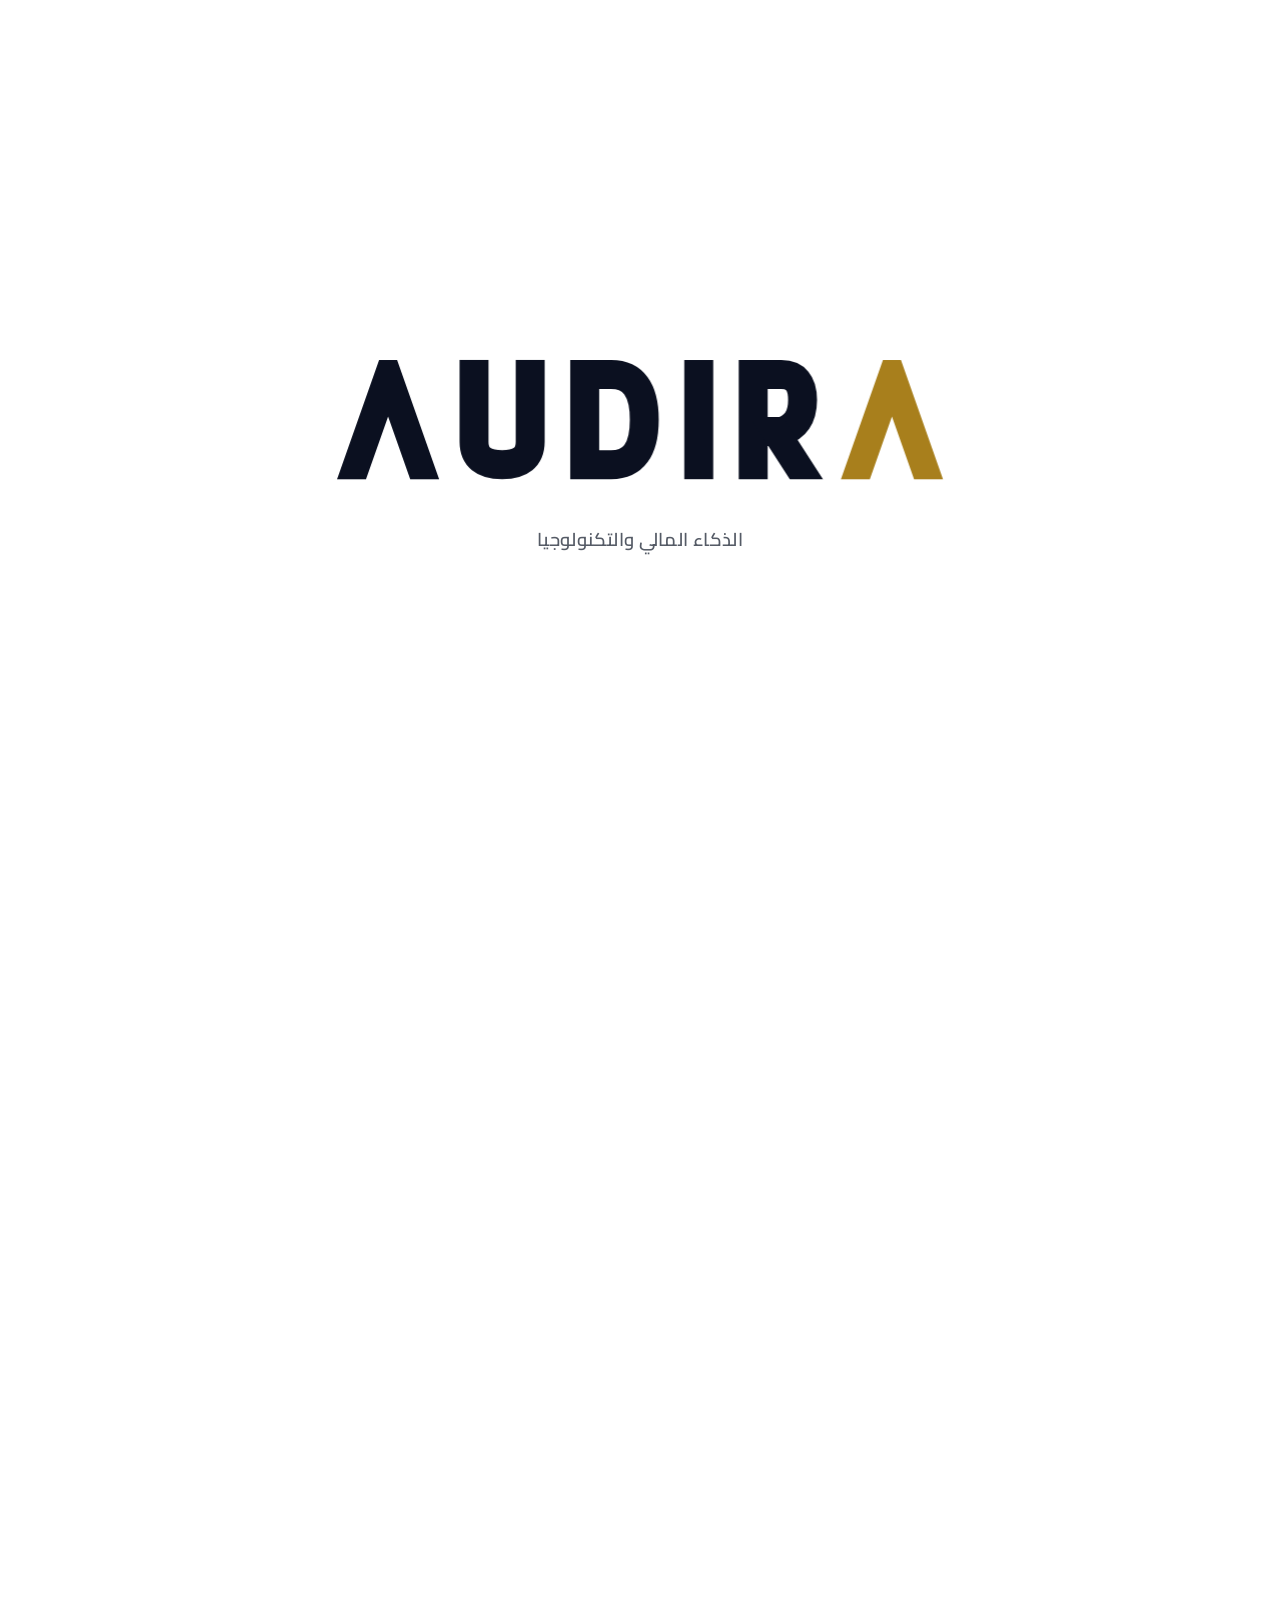
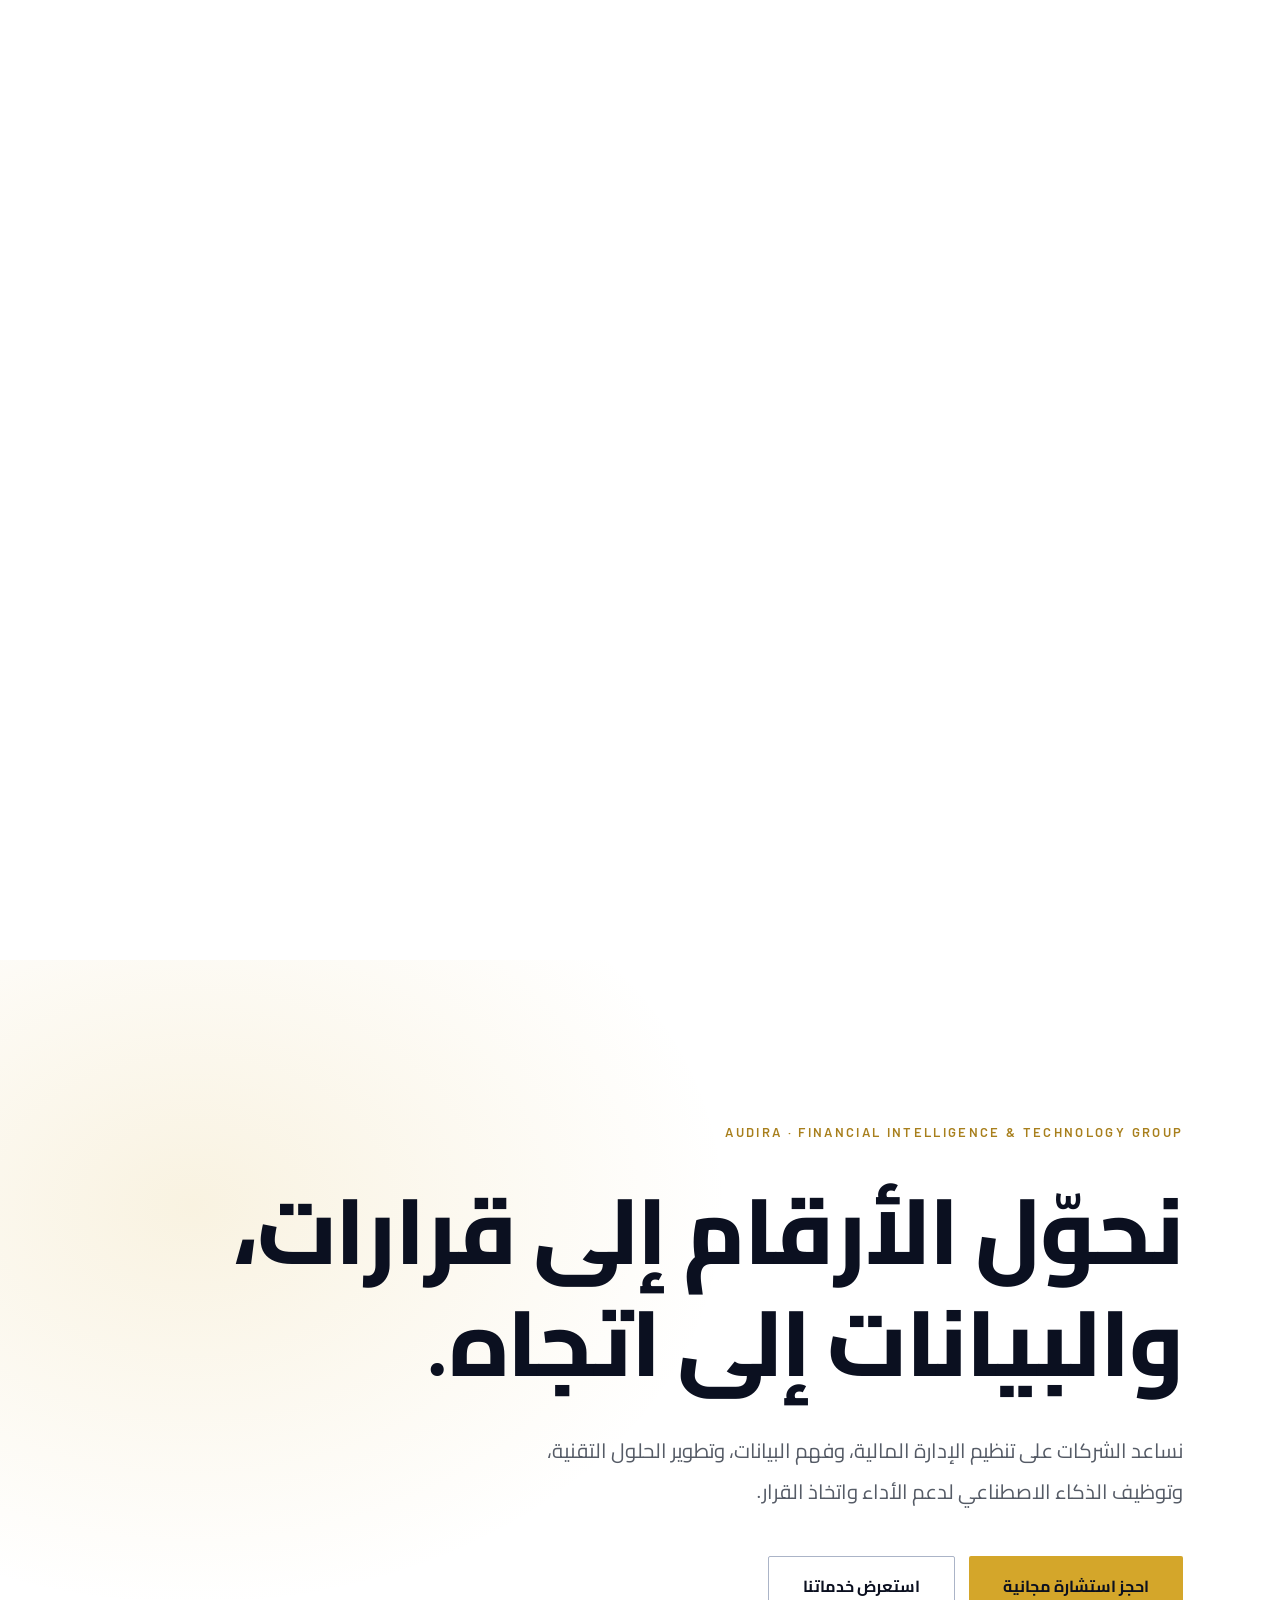
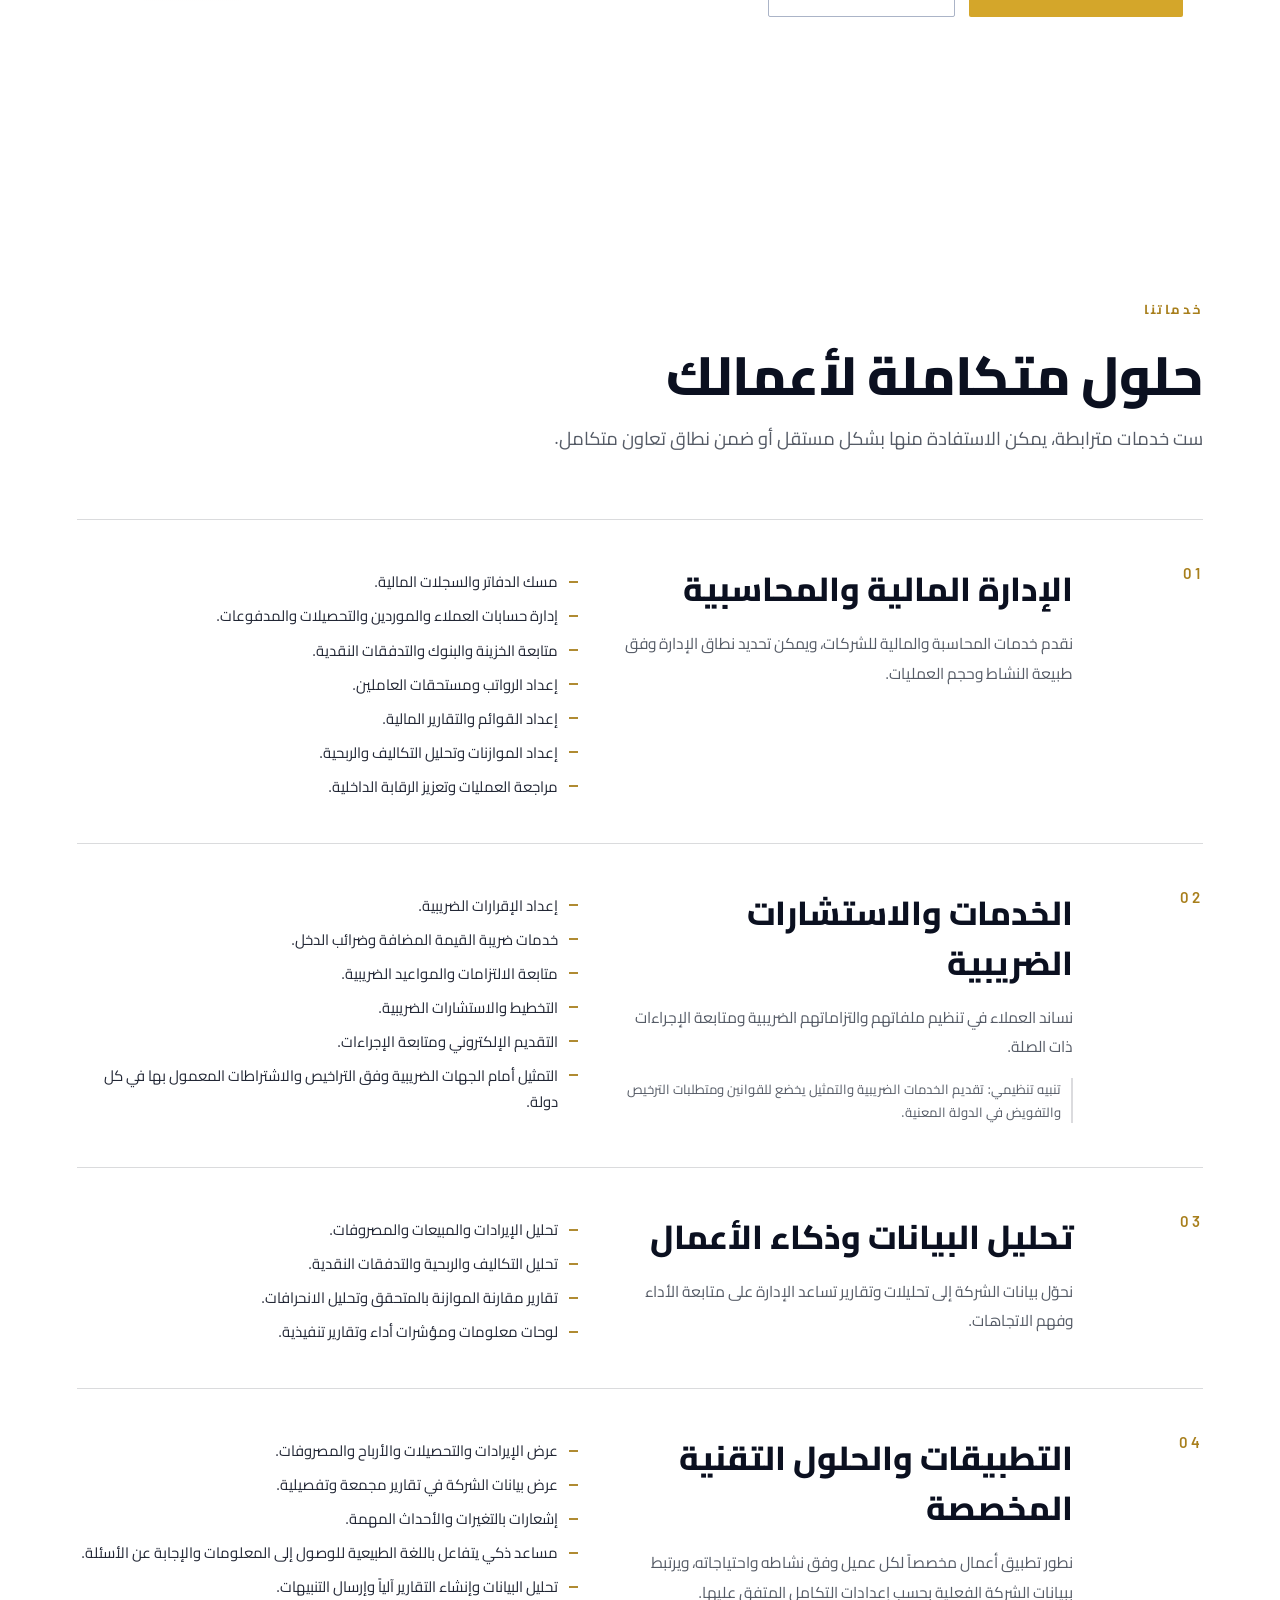
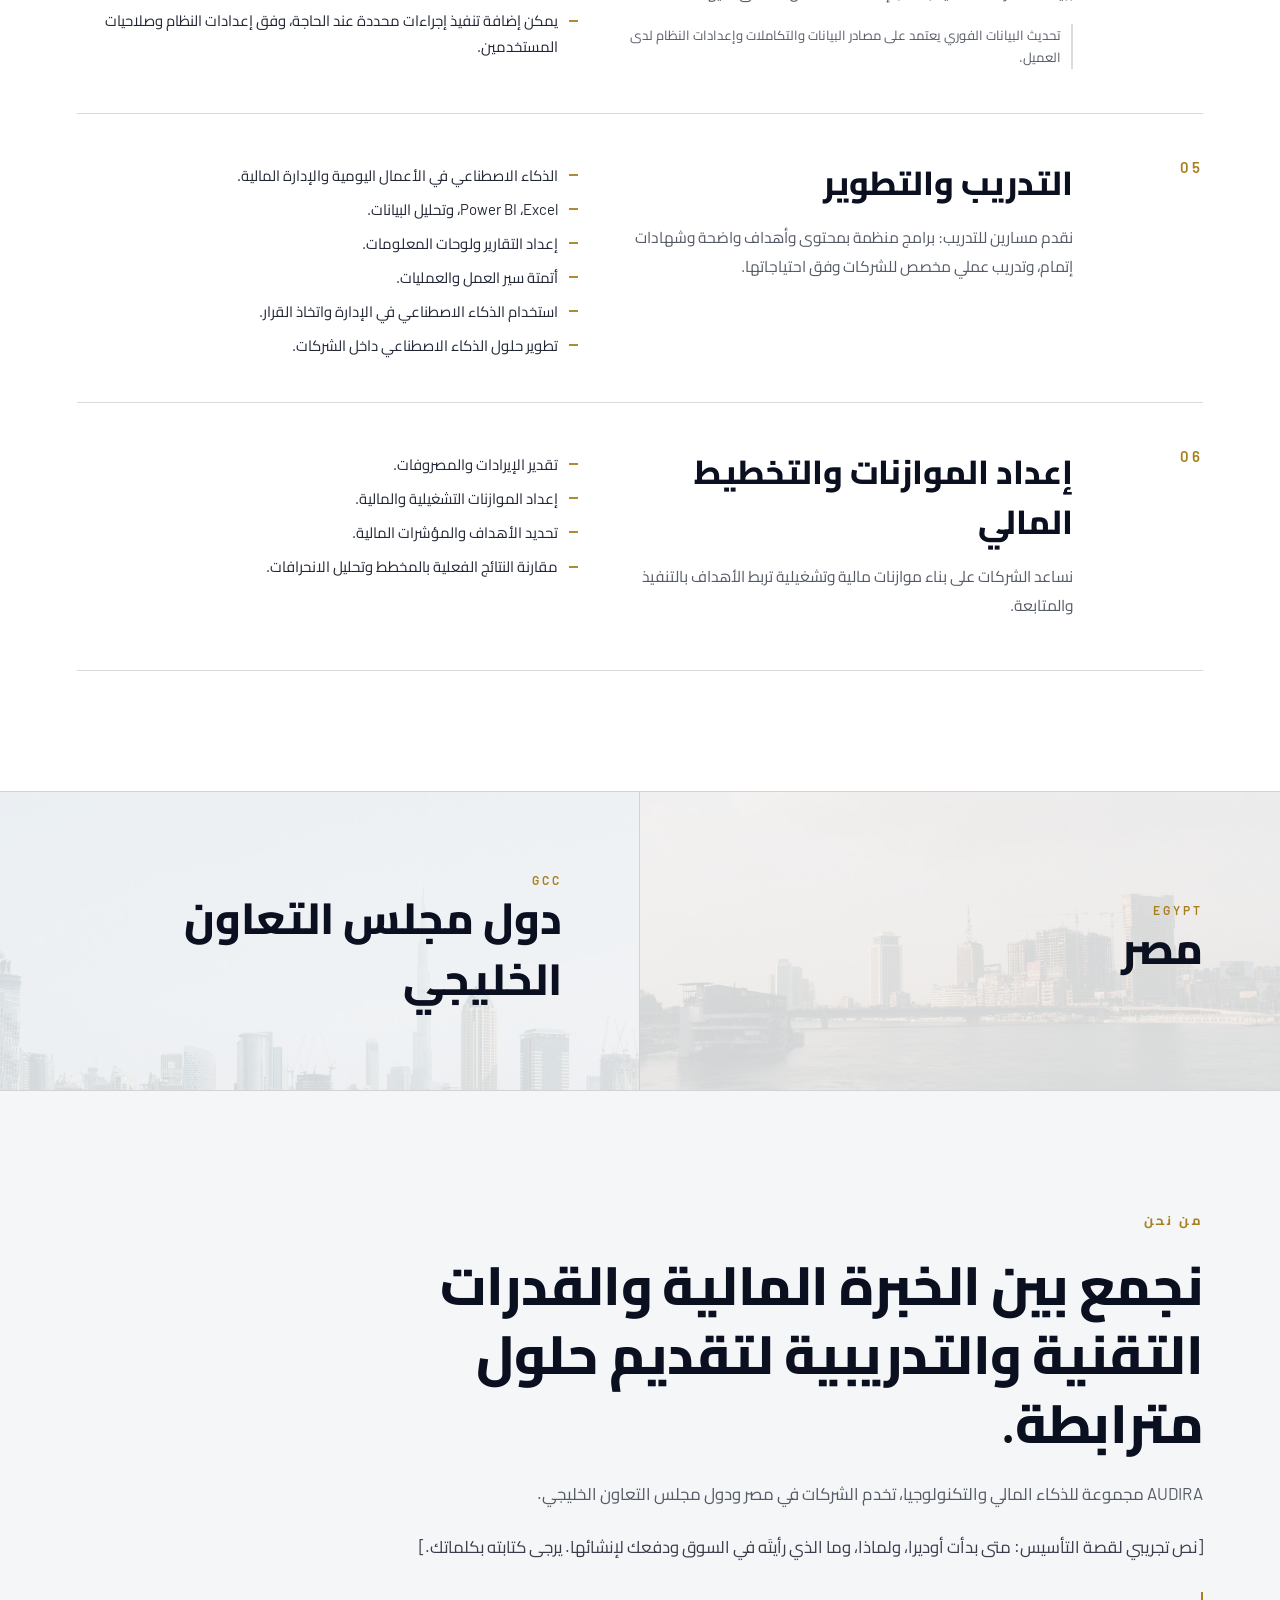
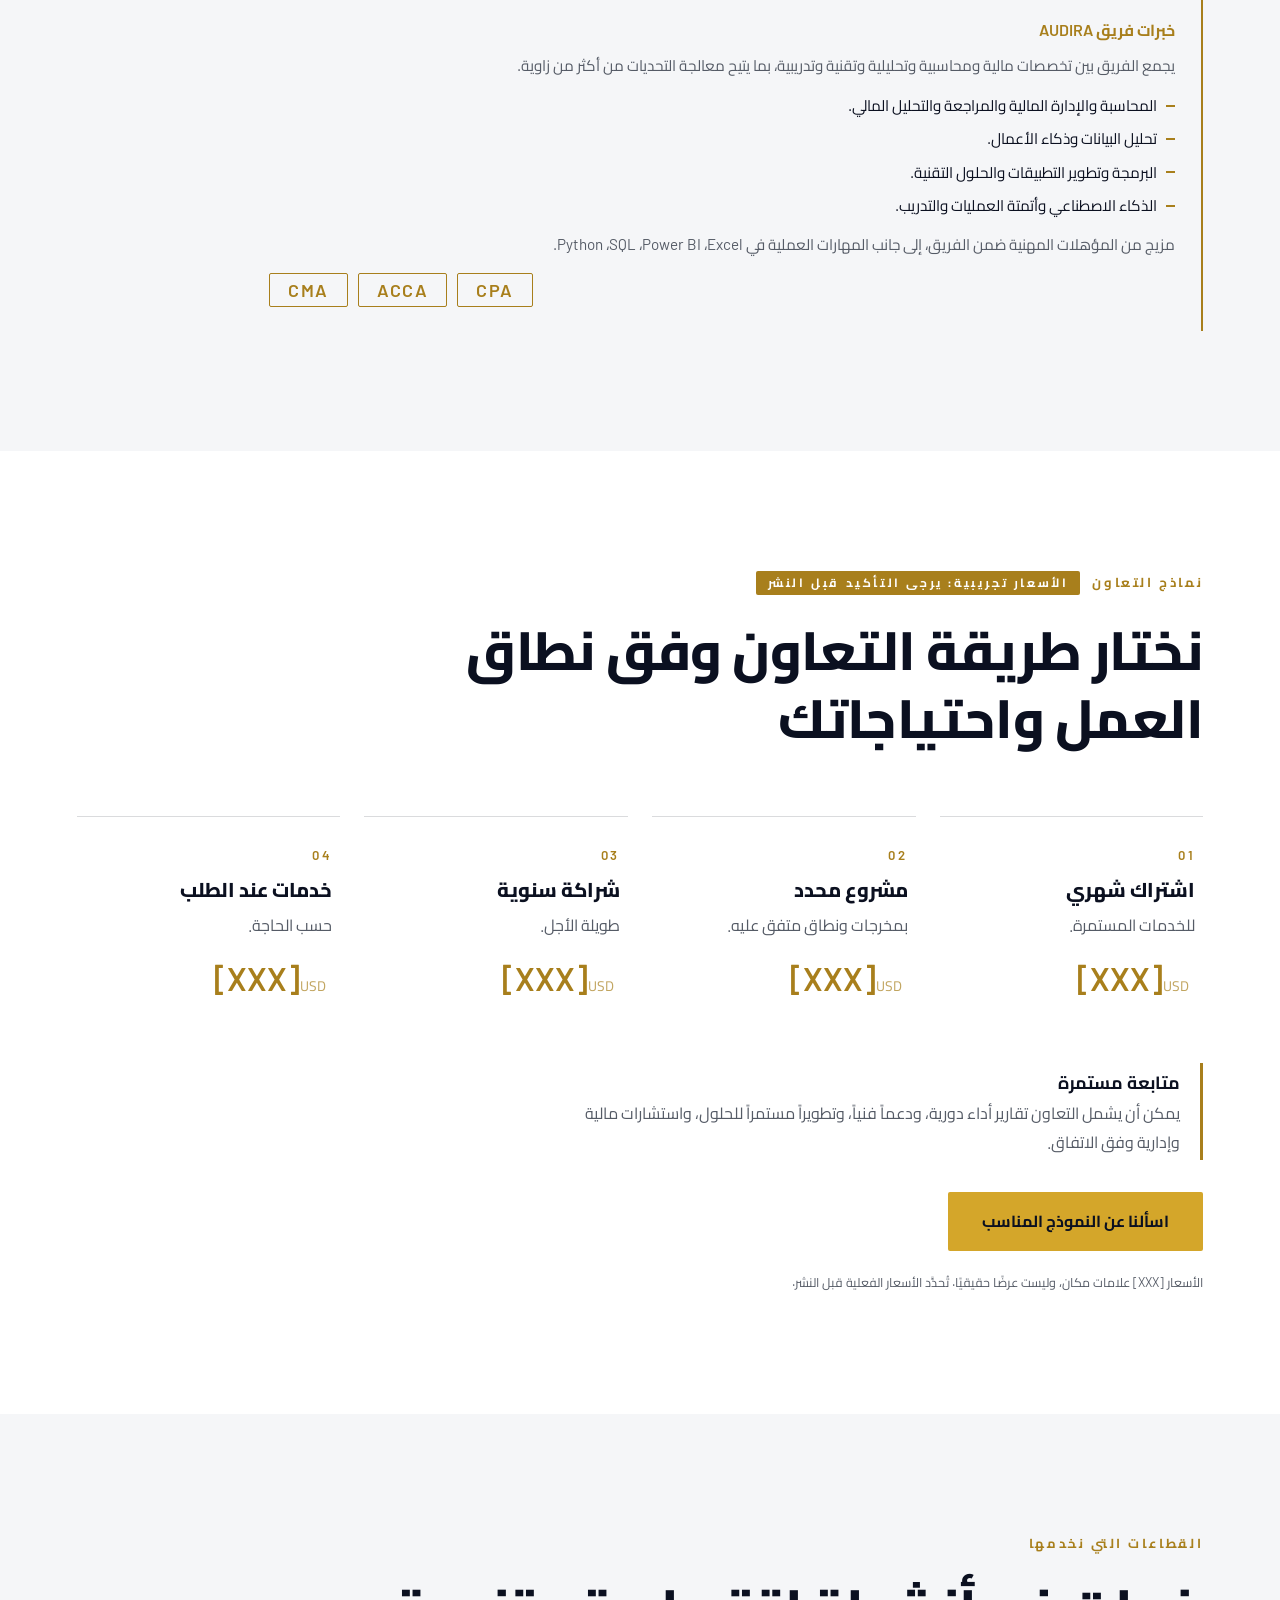
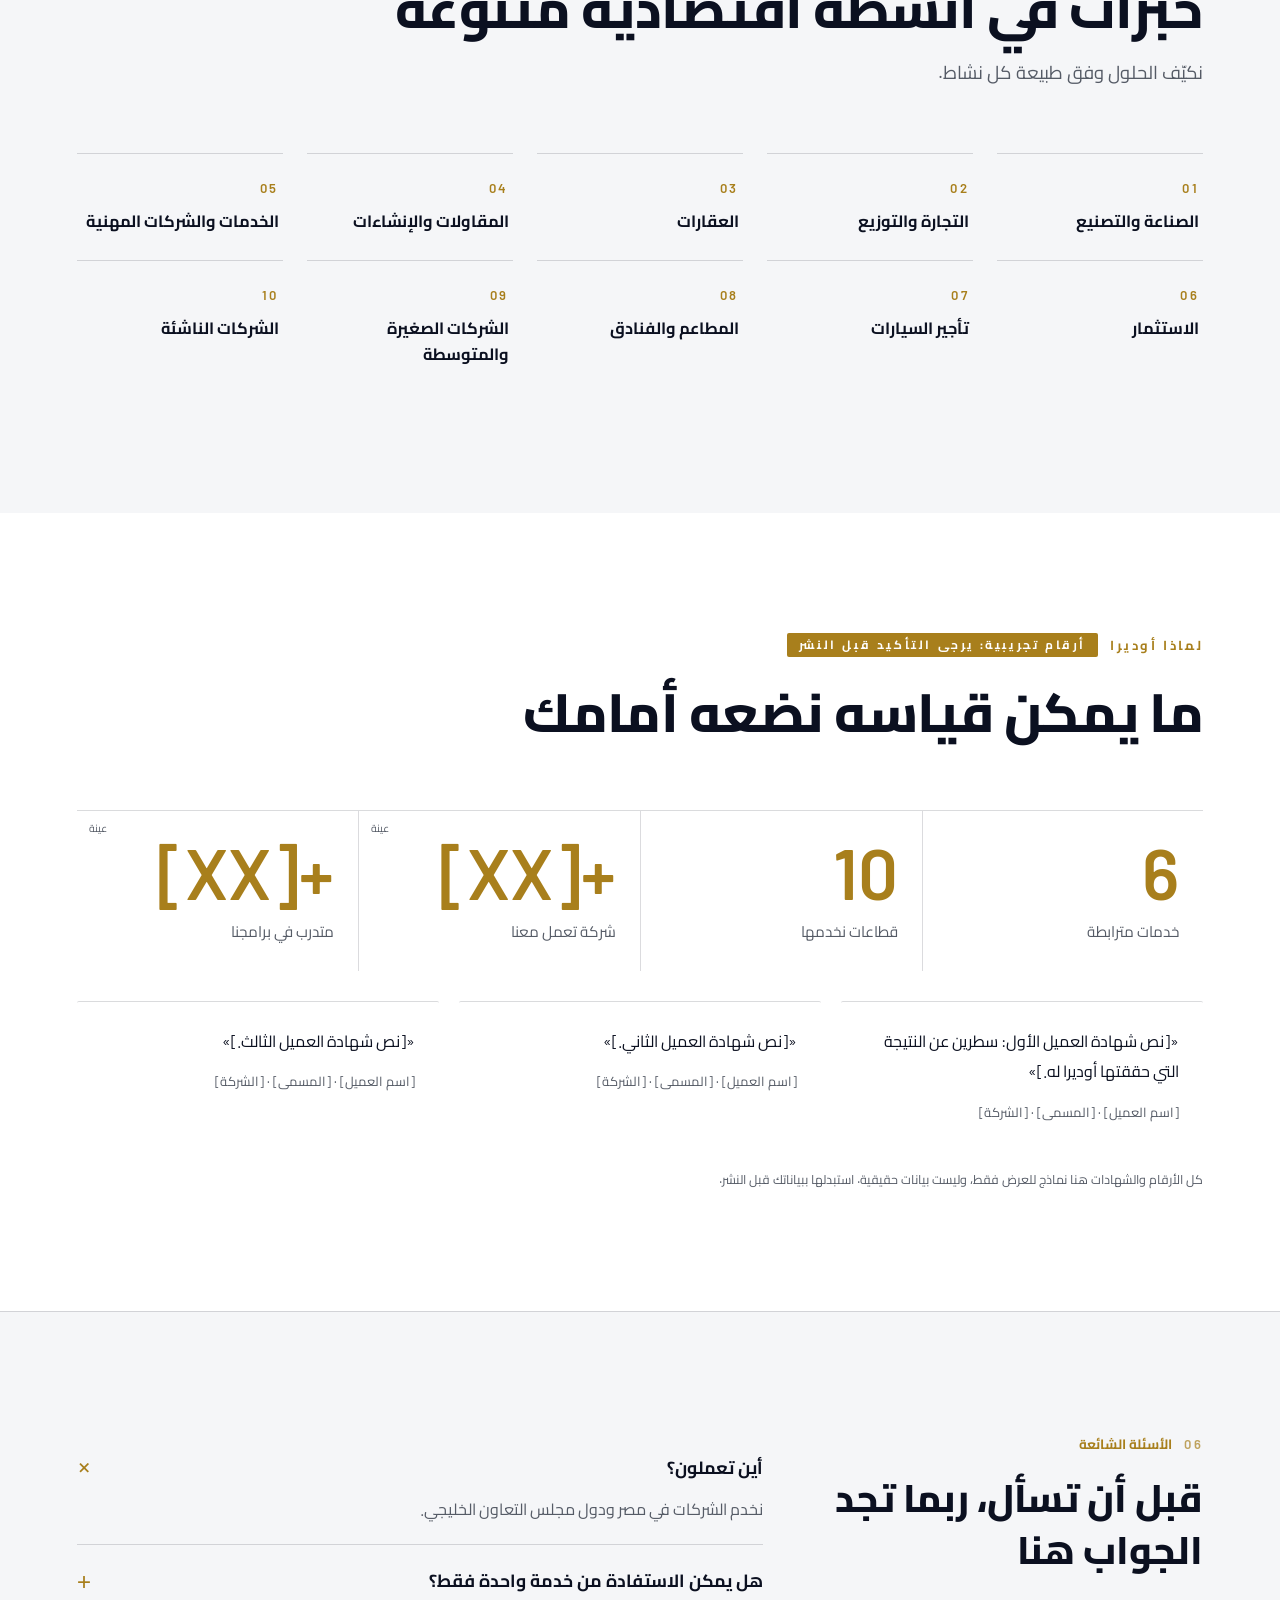
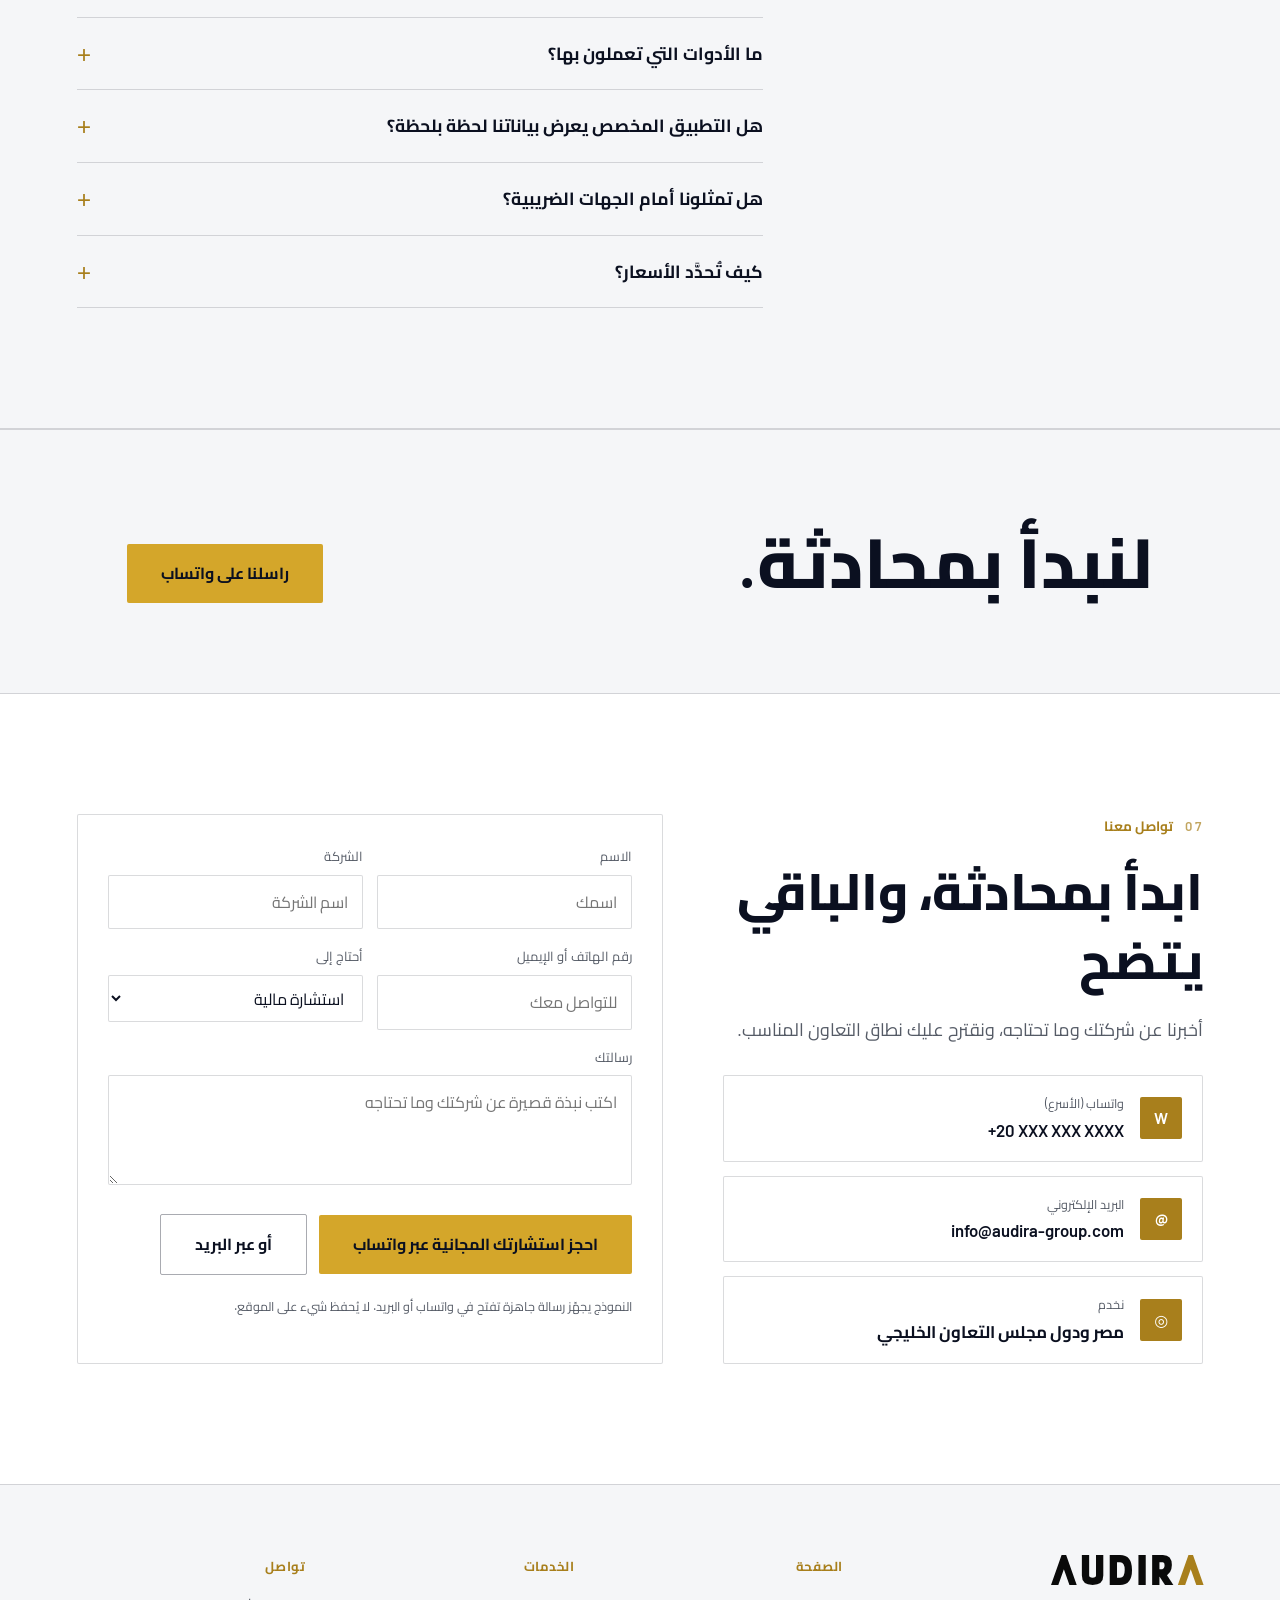
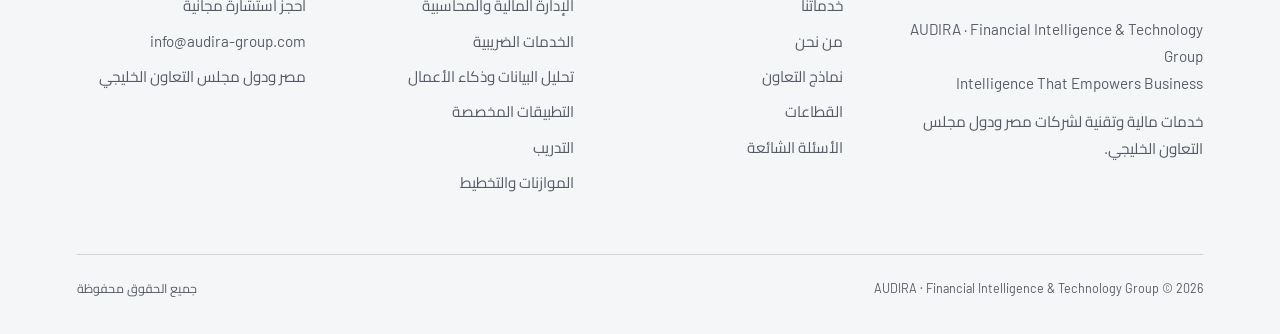
==== audira_site_final.html @ 2cb2bb08 "Initial commit: upload AUDIRA website project" ====
<!DOCTYPE html><html lang="ar" dir="rtl" data-theme="dark"><head><meta charset="utf-8"><meta name="viewport" content="width=device-width, initial-scale=1, viewport-fit=cover"><link rel="icon" href="[data-uri]"><meta name="theme-color" content="#0A0E1A"><title>AUDIRA — Financial Intelligence &amp; Technology Group</title><script>(function(){var t=null;try{t=localStorage.getItem('audira-theme')}catch(e){}if(!t)t=(window.matchMedia&&matchMedia('(prefers-color-scheme: light)').matches)?'light':'dark';document.documentElement.setAttribute('data-theme',t)})();</script><style>@font-face{font-family:Cairo;src:url([data-uri]) format('truetype');font-weight:200 1000}
@font-face{font-family:Barlow;src:url([data-uri]) format('truetype');font-weight:400}
@font-face{font-family:Barlow;src:url([data-uri]) format('truetype');font-weight:600}

:root,:root[data-theme=dark]{--bg:#0A0E1A;--bg2:#0E1424;--ink:#F3F1EC;--mut:#9AA3B5;--ac:#D9B24E;--acf:#C79B2F;--onac:#0B1020;--ln:rgba(159,179,200,.18);--card:rgba(255,255,255,.04);--cardh:rgba(255,255,255,.07);--sh:0 20px 50px rgba(0,0,0,.45);--cvt:159,179,200;--cvA:217,178,78;--cvb:199,155,47;--cvn:255,244,214;--cvi:243,241,236;color-scheme:dark}
:root[data-theme=light]{--bg:#FFFFFF;--bg2:#F5F6F8;--ink:#0B1020;--mut:#555B66;--ac:#A87F1C;--acf:#A87F1C;--onac:#fff;--ln:rgba(11,16,32,.15);--card:#fff;--cardh:#fff;--sh:0 18px 44px rgba(11,16,32,.14);--cvt:85,91,102;--cvA:168,127,28;--cvb:168,127,28;--cvn:11,16,32;--cvi:11,16,32;color-scheme:light}
*{box-sizing:border-box;margin:0}
html{scroll-behavior:smooth}
body{background:var(--bg);color:var(--ink);font-family:Barlow,Cairo,Tahoma,system-ui,sans-serif;line-height:1.8;overflow-x:hidden;transition:background .4s,color .4s}
a{color:inherit}
.lg-l{display:none}.lg-d{display:inline-flex}
:root[data-theme=light] .lg-l{display:inline-flex}:root[data-theme=light] .lg-d{display:none}
#track{height:640vh;position:relative}
.stage{position:sticky;top:0;height:100vh;height:100svh;overflow:hidden}
canvas{position:absolute;inset:0;width:100%;height:100%}
.glow{position:absolute;left:-10vw;bottom:-20vh;width:60vw;height:60vw;background:radial-gradient(closest-side,rgba(217,178,78,.12),transparent);pointer-events:none}
:root[data-theme=light] .glow{background:radial-gradient(closest-side,rgba(168,127,28,.10),transparent)}
.bar{position:absolute;top:0;left:0;right:0;display:flex;justify-content:space-between;align-items:center;padding:18px 6vw;z-index:3;gap:14px}
.logo{display:flex;align-items:center;gap:14px;direction:ltr}
.logo small{color:var(--mut);font-size:12px;direction:rtl;border-left:1px solid var(--ln);padding-left:14px}
.nav{display:flex;align-items:center;gap:22px;font-size:14px}
.nav a.l{text-decoration:none;color:var(--mut);transition:.2s}.nav a.l:hover{color:var(--ac)}
.pill{font-size:13px;text-decoration:none;border:1px solid var(--ac);color:var(--ac);padding:6px 16px;border-radius:99px;transition:.3s;white-space:nowrap}
.pill:hover{background:var(--ac);color:var(--onac)}
.tg{width:36px;height:36px;border-radius:50%;border:1px solid var(--ln);background:var(--card);color:var(--ink);display:grid;place-items:center;cursor:pointer;transition:.3s}
.tg:hover{border-color:var(--ac);color:var(--ac)}
.tg svg{width:18px;height:18px}.tg .sun{display:none}
:root[data-theme=light] .tg .sun{display:block}:root[data-theme=light] .tg .moon{display:none}
.caps{position:absolute;right:6vw;top:50%;width:min(30vw,400px);height:0;z-index:2}
.cap{position:absolute;top:0;opacity:0;transform:translateY(calc(-50% + 16px));transition:opacity .7s,transform .7s;pointer-events:none}
.cap.on{opacity:1;transform:translateY(-50%);pointer-events:auto}
.tag{display:flex;align-items:center;gap:10px;color:var(--ac);font-size:12.5px;margin-bottom:14px;font-weight:600}
.tag::before{content:"";width:28px;height:1px;background:currentColor}
.cap h2{font-size:clamp(1.5rem,2.6vw,2.2rem);font-weight:800;line-height:1.4;margin-bottom:12px}
.cap h1{font-size:clamp(1.9rem,3.6vw,3.2rem);font-weight:800;line-height:1.35;margin-bottom:16px}
.cap h1 em{font-style:normal;color:var(--ac);position:relative;display:inline-block}
.cap h1 em svg{position:absolute;left:-2%;bottom:-10px;width:104%;height:12px;overflow:visible}
.cap p{color:var(--mut);font-size:clamp(.95rem,1.2vw,1.05rem)}
.hint{position:absolute;bottom:22px;left:50%;transform:translateX(-50%);font-size:12px;color:var(--mut);display:flex;flex-direction:column;align-items:center;gap:8px;transition:opacity .5s;z-index:2}
.hint::after{content:"";width:1px;height:28px;background:linear-gradient(var(--mut),transparent);animation:dr 1.8s infinite}
@keyframes dr{0%{transform:scaleY(0);transform-origin:top}60%{transform:scaleY(1);transform-origin:top}100%{transform:scaleY(1);transform-origin:bottom;opacity:0}}
.dots{position:absolute;left:22px;top:50%;transform:translateY(-50%);display:flex;flex-direction:column;gap:12px;z-index:2}
.dots i{width:4px;height:4px;border-radius:9px;background:var(--ln);transition:.4s}
.dots i.on{height:22px;background:var(--ac)}
.sec{position:relative;padding:120px 6vw}
.wrap{max-width:1180px;margin:0 auto}
.k{font-weight:700;font-size:13.5px;color:var(--ac);margin-bottom:16px;display:flex;align-items:center;gap:12px}
.k b{font:600 13px Barlow;letter-spacing:.2em;opacity:.7;direction:ltr}
.big{font-size:clamp(1.8rem,4vw,3.2rem);font-weight:800;line-height:1.35}
.lead{color:var(--mut);font-size:clamp(1rem,1.4vw,1.15rem);max-width:54ch;margin-top:20px}
.rv{opacity:0;transform:translateY(26px);transition:opacity .9s,transform .9s}.rv.v{opacity:1;transform:none}
/* academy */
.acad{display:grid;grid-template-columns:1.1fr .9fr;gap:60px;align-items:end}
.chips{display:flex;flex-wrap:wrap;gap:10px;direction:ltr;justify-content:flex-start}
.chips span{border:1px solid var(--ln);background:var(--card);padding:8px 18px;border-radius:99px;font-size:1.05rem}
.chips span:nth-child(3n+1){transform:rotate(-1.5deg)}.chips span:nth-child(3n){transform:rotate(1deg);border-color:var(--ac);color:var(--ac)}
.sheet{background:var(--bg2);border-block:1px solid var(--ln)}
/* dashboard */
.dsh{display:grid;grid-template-columns:1.25fr .75fr;gap:50px;align-items:center}
.stack{position:relative;padding:0 0 70px 40px}
.win{background:var(--bg);border:1px solid var(--ln);border-radius:16px;box-shadow:var(--sh);overflow:hidden;direction:rtl;transform:rotate(-1.2deg)}
.sheet .win{background:var(--bg)}
.wb{display:flex;align-items:center;gap:6px;padding:11px 16px;border-bottom:1px solid var(--ln);font-size:12px;color:var(--mut)}
.wb i{width:9px;height:9px;border-radius:50%;background:var(--ln)}.wb i:first-child{background:var(--ac)}
.wb span{margin-right:auto;margin-left:0}
.kp{display:grid;grid-template-columns:repeat(3,1fr);gap:10px;padding:16px}
.kp div{border:1px solid var(--ln);border-radius:10px;padding:12px 14px}
.kp small{display:block;color:var(--mut);font-size:11.5px}.kp b{font:600 22px Barlow;direction:ltr;display:block;text-align:right}
.kp b.up{color:var(--ac)}
.chart{padding:4px 16px 8px}.chart svg{width:100%;height:auto;display:block}
.ledger{position:absolute;left:0;bottom:0;width:260px;background:#F3F1EC;color:#0B1020;border-radius:6px;padding:16px 16px 14px;box-shadow:var(--sh);transform:rotate(3.2deg);font-size:12px}
.ledger h6{font:700 11px Barlow;letter-spacing:.18em;color:#A87F1C;margin-bottom:8px}
.ledger div{display:flex;justify-content:space-between;border-bottom:1px solid #0b102022;padding:5px 0}
.ledger div b{font:600 12.5px Barlow;direction:ltr}
.stamp{position:absolute;left:14px;top:-18px;transform:rotate(-8deg);border:2px solid #A87F1C;color:#A87F1C;border-radius:8px;padding:2px 10px;font-weight:800;font-size:12px;background:#F3F1EC}
.pts{display:grid;gap:26px}
.pts div{border-right:2px solid var(--ac);padding-right:18px}
.pts h4{font-size:1.2rem;font-weight:800}.pts p{color:var(--mut);font-size:.98rem}
.cap-note{font-size:12px;color:var(--mut);margin-top:12px}
/* about */
.about{display:grid;grid-template-columns:.8fr 1.2fr;gap:70px}
.pq{font-size:clamp(1.6rem,3vw,2.5rem);font-weight:800;line-height:1.5;position:relative;padding-top:42px}
.pq::before{content:"”";position:absolute;top:-26px;right:-4px;font:800 120px/1 Barlow;color:var(--ac);opacity:.9}
.about p{color:var(--mut);margin-bottom:16px;font-size:1.05rem}
.about p.f{color:var(--ink)}
.vals{display:flex;gap:14px;margin-top:26px;flex-wrap:wrap}
.vals div{flex:1 1 150px;border:1px solid var(--ln);background:var(--card);border-radius:12px;padding:16px}
.vals div:nth-child(2){margin-top:22px}
.vals b{display:block;font-size:1.05rem;color:var(--ac)}.vals span{font-size:.9rem;color:var(--mut)}
/* badges */
.badge{display:inline-block;font-size:12px;color:var(--onac);background:var(--ac);border-radius:99px;padding:2px 12px;font-weight:700}
/* packages */
.pk{display:grid;grid-template-columns:1fr 1.08fr 1fr;gap:20px;align-items:start;margin-top:50px}
.pc{border:1px solid var(--ln);background:var(--card);border-radius:18px;padding:30px 26px;position:relative}
.pc.mid{background:var(--ink);color:var(--bg);margin-top:-26px;border:none;box-shadow:var(--sh)}
.pc.mid .pn,.pc.mid li{color:var(--bg)}.pc.mid li::before{color:var(--ac)}
:root[data-theme=dark] .pc.mid li::before{color:#A87F1C}
.pc h3{font-size:1.4rem;font-weight:800}.pn{color:var(--mut);font-size:.95rem;margin-top:4px}
.pr{margin:22px 0 18px;direction:ltr;text-align:right;font:600 44px/1 Barlow;color:var(--ac)}
.pc.mid .pr{color:#A87F1C}:root[data-theme=light] .pc.mid .pr{color:#D9B24E}
.pr small{font:400 14px Cairo;opacity:.7;margin-right:6px}
.pc ul{list-style:none;padding:0;display:grid;gap:10px}
.pc li{font-size:.97rem;color:var(--mut);padding-right:24px;position:relative}
.pc li::before{content:"✓";position:absolute;right:0;color:var(--ac);font-weight:800}
.pc .tagm{position:absolute;top:-13px;right:24px}
.btn{display:inline-flex;align-items:center;justify-content:center;gap:10px;margin-top:24px;background:linear-gradient(135deg,#D9B24E,#C79B2F);color:#0B1020;font-weight:800;text-decoration:none;padding:13px 30px;border-radius:99px;font-size:1rem;transition:.3s;border:0;cursor:pointer;font-family:inherit}
:root[data-theme=light] .btn{background:#A87F1C;color:#fff}
.btn:hover{transform:translateY(-2px);box-shadow:0 10px 30px rgba(217,178,78,.3)}
.btn.o{background:transparent!important;border:1px solid var(--ln);color:var(--ink)!important}.btn.o:hover{border-color:var(--ac);color:var(--ac)!important;box-shadow:none}
.pc .btn{width:100%}
.pc.mid .btn.o{border-color:#0b102044;color:var(--bg)!important}
/* proof */
.stats{display:flex;flex-wrap:wrap;gap:0;margin-top:44px;border-block:1px solid var(--ln)}
.st{flex:1 1 200px;padding:26px 24px;border-left:1px solid var(--ln);position:relative}
.st:last-child{border-left:0}
.st b{display:block;font:600 clamp(2.4rem,4.4vw,3.6rem)/1 Barlow;color:var(--ac);direction:ltr;text-align:right}
.st span{display:block;margin-top:10px;color:var(--mut);font-size:.95rem}
.st i{position:absolute;top:8px;left:12px;font-style:normal;font-size:10.5px;color:var(--mut)}
.quotes{display:grid;grid-template-columns:1.3fr 1fr 1fr;gap:18px;margin-top:30px;align-items:start}
.q{border:1px dashed var(--ac);border-radius:14px;padding:24px}
.q:nth-child(2){margin-top:30px}.q:nth-child(3){margin-top:12px}
.q p{line-height:1.9}.q small{display:block;margin-top:14px;color:var(--mut);font-size:13px}
.note{margin-top:20px;font-size:12.5px;color:var(--mut)}
/* faq */
.faqw{display:grid;grid-template-columns:.7fr 1.3fr;gap:70px}
details{border-bottom:1px solid var(--ln);padding:20px 0}
details summary{cursor:pointer;font-weight:700;font-size:1.1rem;list-style:none;display:flex;justify-content:space-between;gap:16px}
details summary::-webkit-details-marker{display:none}
details summary::after{content:"+";font:400 28px/1 Barlow;color:var(--ac);transition:.3s}
details[open] summary::after{transform:rotate(45deg)}
details p{color:var(--mut);margin-top:12px;max-width:60ch}
/* contact */
.ct{display:grid;grid-template-columns:.9fr 1.1fr;gap:60px}
.cards{display:grid;gap:14px;margin-top:30px}
.cc{display:flex;gap:16px;align-items:center;border:1px solid var(--ln);background:var(--card);border-radius:14px;padding:16px 20px;text-decoration:none;transition:.3s}
.cc:hover{border-color:var(--ac);transform:translateX(-4px)}
.cc small{display:block;color:var(--mut);font-size:12.5px}.cc b{font-size:1.05rem}
.cc .ic{width:42px;height:42px;border-radius:12px;background:var(--ac);color:var(--onac);display:grid;place-items:center;font-weight:800;flex:none}
.cc b.ltr{direction:ltr;display:block;text-align:right}
.form{background:var(--card);border:1px solid var(--ln);border-radius:20px;padding:30px;box-shadow:var(--sh)}
.form label{display:block;font-size:13px;color:var(--mut);margin:0 0 6px}
.form input,.form select,.form textarea{width:100%;background:var(--bg);color:var(--ink);border:1px solid var(--ln);border-radius:10px;padding:12px 14px;font:inherit;margin-bottom:16px;outline:none;transition:.2s}
.form input:focus,.form select:focus,.form textarea:focus{border-color:var(--ac)}
.form textarea{min-height:110px;resize:vertical}
.fr{display:grid;grid-template-columns:1fr 1fr;gap:14px}
.form .acts{display:flex;gap:12px;flex-wrap:wrap;align-items:center}.form .btn{margin-top:4px}
/* footer */
footer{border-top:1px solid var(--ln);padding:70px 6vw 34px;background:var(--bg2)}
.fg{display:grid;grid-template-columns:1.4fr 1fr 1fr 1fr;gap:40px}
footer h5{font-size:13px;color:var(--ac);margin-bottom:14px;letter-spacing:.04em}
footer a{display:block;text-decoration:none;color:var(--mut);font-size:.95rem;margin-bottom:8px}footer a:hover{color:var(--ac)}
footer .ab{color:var(--mut);margin-top:16px;font-size:.95rem;max-width:34ch}
.fb{display:flex;justify-content:space-between;flex-wrap:wrap;gap:10px;margin-top:50px;padding-top:22px;border-top:1px solid var(--ln);font-size:12.5px;color:var(--mut)}
@media(max-width:900px){.acad,.dsh,.about,.faqw,.ct{grid-template-columns:1fr;gap:40px}.pk{grid-template-columns:1fr}.pc.mid{margin-top:0}.quotes{grid-template-columns:1fr}.q:nth-child(n){margin-top:0}.fg{grid-template-columns:1fr 1fr}.stack{padding-left:0}.ledger{position:relative;margin:-30px 0 0 0;left:auto;width:230px}.nav a.l{display:none}.sec{padding:84px 6vw}.fr{grid-template-columns:1fr}}
@media(max-width:760px){.caps{right:6vw;left:6vw;width:auto;top:auto;bottom:6vh}.cap{top:auto;bottom:0;transform:translateY(16px)}.cap.on{transform:none}.dots,.hint{display:none}.logo small{display:none}}
@media(max-width:560px){.fg{grid-template-columns:1fr}.st{border-left:0;border-bottom:1px solid var(--ln)}}

/* services */
.svcs{display:grid;grid-template-columns:repeat(12,1fr);gap:20px;margin-top:54px}
.sv{border:1px solid var(--ln);background:var(--card);border-radius:20px;padding:30px 28px;position:relative;overflow:hidden}
.sv .no{font:600 64px/1 Barlow;color:var(--ac);opacity:.9;direction:ltr;text-align:right;margin-bottom:6px}
.sv h3{font-size:1.35rem;font-weight:800;margin-bottom:8px}
.sv .si{color:var(--mut);font-size:.98rem;margin-bottom:16px}
.sv ul{list-style:none;padding:0;display:grid;gap:8px}
.sv li{font-size:.95rem;padding-right:20px;position:relative}
.sv li::before{content:"";position:absolute;right:0;top:.8em;width:10px;height:1px;background:var(--ac)}
.sv.a{grid-column:span 7}.sv.b{grid-column:span 5;margin-top:44px}
.sv.c{grid-column:span 5}.sv.d{grid-column:span 7;margin-top:0;background:var(--ink);color:var(--bg);border:none}
.sv.d .si,.sv.d li{color:var(--bg)}.sv.d .no{color:#A87F1C}:root[data-theme=light] .sv.d .no{color:#D9B24E}
.sv.e{grid-column:span 6}.sv.f{grid-column:span 6;margin-top:30px}
.sv.d li::before{background:#A87F1C}
.rg{margin-top:18px;font-size:12.5px;color:var(--mut);border-top:1px dashed var(--ln);padding-top:12px}
.sv.d .rg{color:var(--bg);opacity:.75;border-color:#0b102033}
.tools{display:flex;flex-wrap:wrap;gap:8px;margin-top:16px;direction:ltr}
.tools span{border:1px solid currentColor;border-radius:99px;padding:2px 12px;font-size:13px;opacity:.85}
.pdfn{margin-top:26px;font-size:13px;color:var(--mut)}
/* team and models */
.team{margin-top:26px;border:1px solid var(--ln);background:var(--card);border-radius:16px;padding:22px 24px}
.team h4{color:var(--ac);font-size:1rem;margin-bottom:10px}
.team ul{list-style:none;padding:0;display:grid;gap:8px;margin-bottom:14px}
.team li{padding-right:20px;position:relative;color:var(--mut);font-size:.97rem}
.team li::before{content:"";position:absolute;right:0;top:.8em;width:10px;height:1px;background:var(--ac)}
.quals{display:flex;gap:10px;direction:ltr;flex-wrap:wrap;margin-top:8px}
.quals b{font:700 20px Barlow;letter-spacing:.08em;border:1px solid var(--ac);color:var(--ac);border-radius:10px;padding:4px 16px}
.quals b:nth-child(2){transform:translateY(5px)}
.mods{display:grid;grid-template-columns:repeat(4,1fr);gap:16px;margin-top:50px;align-items:start}
.md{border:1px solid var(--ln);background:var(--card);border-radius:18px;padding:26px 22px;position:relative}
.md:nth-child(2){margin-top:26px}.md:nth-child(3){margin-top:-12px}.md:nth-child(4){margin-top:14px}
.md i{font:600 13px Barlow;color:var(--ac);letter-spacing:.2em;font-style:normal;display:block;margin-bottom:12px}
.md h3{font-size:1.2rem;font-weight:800;margin-bottom:6px}.md p{color:var(--mut);font-size:.95rem}
.md .pr{font-size:28px;margin:16px 0 0}
.follow{margin-top:34px;border-right:2px solid var(--ac);padding:4px 20px 4px 0;max-width:70ch}
.follow h4{font-size:1.1rem;font-weight:800}.follow p{color:var(--mut)}
/* sectors */
.secs{display:flex;flex-wrap:wrap;gap:12px;margin-top:40px}
.secs span{border:1px solid var(--ln);background:var(--card);padding:10px 22px;border-radius:99px;font-size:1.02rem}
.secs span:nth-child(4n+1){border-color:var(--ac);color:var(--ac)}
.secs span:nth-child(3n){transform:translateY(6px)}
@media(max-width:900px){.svcs{grid-template-columns:1fr}.sv.a,.sv.b,.sv.c,.sv.d,.sv.e,.sv.f{grid-column:auto;margin-top:0}.mods{grid-template-columns:1fr 1fr}.md:nth-child(n){margin-top:0}}
@media(max-width:560px){.mods{grid-template-columns:1fr}}

/* v4 editorial */
.ph{display:block;width:100%;height:100%;object-fit:cover;transform:scale(1.12);transition:transform 1.4s cubic-bezier(.2,.7,.2,1);will-change:transform}
.pf{position:relative;isolation:isolate}
.pf::after{content:"";position:absolute;inset:0;border:1px solid var(--ac);transform:translate(-16px,16px);z-index:-1;border-radius:3px;transition:transform .6s}
.pf:hover::after{transform:translate(-8px,8px)}
.pf:hover .ph{transform:scale(1.04)}
.pi{overflow:hidden;border-radius:3px;background:#2A4378;position:relative;height:100%}
.pi::after{content:"";position:absolute;inset:0;background:linear-gradient(180deg,rgba(5,8,19,0) 65%,rgba(5,8,19,.3));pointer-events:none}
:root[data-theme=dark] .ph{filter:brightness(.95)}
.cap2{position:absolute;bottom:14px;right:16px;color:#F1DC9C;font-size:12.5px;letter-spacing:.04em;z-index:2}
.disp{font-size:clamp(2.5rem,7.2vw,6.6rem);line-height:1.2;font-weight:800}
.disp em{font-style:normal;color:var(--ac)}
.rv{transition-delay:var(--d,0s)}
.tick{border-block:1px solid var(--ln);overflow:hidden;direction:ltr;background:var(--bg2);padding:16px 0}
.tick div{display:flex;width:max-content;gap:0;animation:tk 48s linear infinite}
.tick span{font:600 15px Barlow,Cairo;letter-spacing:.22em;text-transform:uppercase;white-space:nowrap;padding:0 28px;color:var(--mut);display:flex;align-items:center;gap:56px}
.tick span::after{content:"";width:6px;height:6px;background:var(--ac);transform:rotate(45deg)}
@keyframes tk{to{transform:translateX(-50%)}}
.tick:hover div{animation-play-state:paused}
.man{padding-top:140px}
.man-g{display:grid;grid-template-columns:1.25fr .75fr;gap:70px;margin-top:70px;align-items:start}
.man-g .big-ph{aspect-ratio:4/3}
.man-t .lead{margin-top:0;font-size:1.25rem;color:var(--ink);max-width:none}
.man-t p{color:var(--mut);margin-top:20px}
.man-t .pf{margin-top:44px;aspect-ratio:3/2;width:78%;margin-right:auto}
.svh{display:flex;justify-content:space-between;align-items:end;gap:40px;flex-wrap:wrap}
.sr{display:grid;grid-template-columns:5fr 7fr;gap:70px;padding:84px 0;border-top:1px solid var(--ln);align-items:start;position:relative}
.sr:last-child{border-bottom:1px solid var(--ln)}
.sr:nth-child(even) .sl{order:2}
.sn{font:600 clamp(5rem,12vw,10rem)/.9 Barlow;color:transparent;-webkit-text-stroke:1px var(--ac);direction:ltr;text-align:right;transition:color .5s;margin-bottom:18px}
.sr:hover .sn{color:var(--ac)}
.sl h3{font-size:clamp(1.8rem,3.4vw,2.9rem);font-weight:800;line-height:1.3;margin-bottom:16px}
.sl .si{color:var(--mut);font-size:1.06rem;max-width:44ch}
.sd .pf{aspect-ratio:16/9;margin-bottom:34px}
.sd ul{list-style:none;padding:0;columns:2;column-gap:36px}
.sd li{break-inside:avoid;padding:10px 24px 10px 0;position:relative;border-bottom:1px solid var(--ln);font-size:.98rem;transition:padding .3s,color .3s}
.sd li::before{content:"";position:absolute;right:0;top:1.35em;width:12px;height:1px;background:var(--ac);transition:width .3s}
.sd li:hover{color:var(--ac);padding-right:34px}.sd li:hover::before{width:24px}
.sd .rg{margin-top:20px;font-size:12.5px;color:var(--mut);border-right:2px solid var(--ac);padding-right:14px}
.sd .tools{direction:ltr;display:flex;gap:8px;flex-wrap:wrap;margin-top:20px}
.sd .tools span{border:1px solid var(--ac);color:var(--ac);border-radius:99px;padding:2px 14px;font-size:13px}
.sd .win{transform:none;margin-bottom:34px}.sd .stack{padding:0 0 60px 30px;margin-bottom:6px}.sd .stack .win{margin-bottom:0}
.band{position:relative;height:min(78vh,720px);overflow:hidden;display:flex;align-items:end;background:#050813}
.bimg{position:absolute;inset:-12% 0;}
.bimg .ph{transform:none;object-position:50% 88%;filter:none!important}
.band::after{content:"";position:absolute;inset:0;background:linear-gradient(180deg,rgba(18,30,66,.1),rgba(18,30,66,.55) 45%,rgba(18,30,66,.9));}
.bov{position:relative;z-index:2;width:100%;padding:0 6vw 70px;color:#F3F1EC}
.bov .k{color:#D9B24E}.bov p{margin-top:34px;font:500 1.1rem Barlow;letter-spacing:.3em;color:#D9B24E;direction:ltr;text-align:right}
.ab2{display:grid;grid-template-columns:1.1fr .9fr;gap:90px;align-items:start}
.ab2 .pq{font-size:clamp(1.9rem,3.6vw,3.2rem)}
.ab2 .f{font-size:1.15rem}
.ab2 .ph-col{position:relative;padding-bottom:90px}
.ab2 .tall{aspect-ratio:4/5}
.ab2 .small{position:absolute;width:52%;aspect-ratio:1;bottom:0;left:-8%}
.quals b{font-size:26px;padding:8px 22px;border-radius:4px;transition:.3s}.quals b:hover{background:var(--ac);color:var(--onac)}
.mods4{display:grid;grid-template-columns:repeat(4,1fr);margin-top:64px;border-top:1px solid var(--ln)}
.m4{padding:34px 26px 40px;border-left:1px solid var(--ln);position:relative;transition:background .4s}
.m4:last-child{border-left:0}
.m4:hover{background:var(--card)}
.m4 i{font:600 70px/1 Barlow;color:transparent;-webkit-text-stroke:1px var(--ac);display:block;margin-bottom:22px;font-style:normal;direction:ltr;text-align:right}
.m4:hover i{color:var(--ac)}
.m4 h3{font-size:1.4rem;font-weight:800}.m4 p{color:var(--mut);margin-top:6px}
.m4 .pr{font-size:30px;margin:26px 0 0}
.m4:nth-child(2){padding-top:70px}.m4:nth-child(4){padding-top:56px}
.sl2{margin-top:50px;border-top:1px solid var(--ln)}
.sl2 a,.sl2 div.r{display:flex;align-items:baseline;gap:28px;padding:22px 0;border-bottom:1px solid var(--ln);font-size:clamp(1.5rem,3.4vw,2.8rem);font-weight:800;transition:padding .4s,color .4s;cursor:default}
.sl2 div.r b{font:600 14px Barlow;color:var(--ac);letter-spacing:.2em;min-width:2.2em;direction:ltr}
.sl2 div.r:hover{padding-right:28px;color:var(--ac)}
.sl2.cols{display:grid;grid-template-columns:1fr 1fr;column-gap:70px}
.cta2{position:relative;overflow:hidden;border-radius:6px;margin:0 6vw 120px}
.cta2 .bg{position:absolute;inset:-10% 0}.cta2 .bg .ph{transform:none;filter:brightness(.45)!important}
.cta2 .in{position:relative;z-index:2;padding:90px 6vw;color:#F3F1EC;display:flex;justify-content:space-between;gap:40px;flex-wrap:wrap;align-items:end}
.cta2::after{content:"";position:absolute;inset:0;background:linear-gradient(90deg,rgba(11,16,32,.9),rgba(11,16,32,.4))}
.cta2 .in{z-index:3}
.cta2 .disp{font-size:clamp(2rem,5vw,4.4rem);max-width:14ch}
.cta2 .btn{margin:0}
.fbig{direction:ltr;text-align:right;margin-bottom:22px}
@media(max-width:900px){.man-g,.ab2,.sr{grid-template-columns:1fr;gap:40px}.sr{padding:56px 0}.sr:nth-child(even) .sl{order:0}.sd ul{columns:1}.mods4{grid-template-columns:1fr 1fr}.m4:nth-child(n){padding-top:30px}.sl2.cols{grid-template-columns:1fr}.ab2 .small{left:0}.man-t .pf{width:100%}.pf::after{transform:translate(-8px,8px)}}
@media(max-width:560px){.mods4{grid-template-columns:1fr}.m4{border-left:0;border-bottom:1px solid var(--ln)}.band{height:60vh}.cta2{margin:0 4vw 80px}.disp{font-size:clamp(2.2rem,11vw,3.2rem)}}
@media(prefers-reduced-motion:reduce){.tick div{animation:none}.ph{transition:none}}
/* v5 classic consulting */
.btn{border-radius:2px!important;background:#D4A62A!important;color:#0B1020!important;padding:15px 34px;font-weight:700;box-shadow:none;margin-top:0}
:root[data-theme=light] .btn{background:#D4A62A!important;color:#0B1020!important}
.btn:hover{background:#E3B93D!important;transform:none;box-shadow:0 6px 18px rgba(212,166,42,.35)}
.btn.o{background:transparent!important;border:1.5px solid rgba(255,255,255,.75);color:#fff!important}
:root[data-theme=light] .btn.o,:root[data-theme=light] .sec .btn.o{border-color:rgba(11,16,32,.35);color:var(--ink)!important}
.btn.o:hover{background:rgba(255,255,255,.1)!important;border-color:#fff}
.x-hero .btn.o,.cta2 .btn.o{border-color:rgba(255,255,255,.75)!important;color:#fff!important}
.x-hero{position:relative;min-height:min(86vh,760px);display:flex;align-items:center;overflow:hidden;background:#0B1428;color:#fff}
.x-hero>.ph{position:absolute;inset:0;transform:scaleX(-1)!important;object-position:50% 75%}
.x-ov{position:absolute;inset:0;background:linear-gradient(270deg,rgba(9,16,36,.88) 0%,rgba(9,16,36,.62) 50%,rgba(9,16,36,.25) 100%)}
.x-in{position:relative;z-index:2;max-width:1180px;width:100%;margin:0 auto;padding:110px 6vw}
.x-kick{color:#D9B24E;font:600 13px/1.5 Barlow,sans-serif;letter-spacing:.18em;text-transform:uppercase;margin-bottom:22px;direction:ltr;text-align:right}
.x-hero h2{font-size:clamp(2.2rem,5vw,4rem);font-weight:800;line-height:1.3;max-width:15em;color:#fff}
.x-sub{margin:28px 0 36px;max-width:36em;font-size:clamp(1.02rem,1.5vw,1.2rem);line-height:2;color:rgba(255,255,255,.88);border-right:3px solid #D4A62A;padding-right:20px}
.x-btns{display:flex;gap:14px;flex-wrap:wrap}
.x-sec{padding:96px 6vw;background:var(--bg)}.x-sec.alt{background:var(--bg2)}
.x-w{max-width:1180px;margin:0 auto}
.x-h{margin-bottom:44px;max-width:46em}
.x-k{color:var(--ac);font:700 13px/1.5 Cairo,Barlow,sans-serif;letter-spacing:.14em;text-transform:uppercase;margin-bottom:12px;display:flex;gap:12px;align-items:center;flex-wrap:wrap}
.x-h h2,.x-t2{font-size:clamp(1.7rem,3.2vw,2.6rem);font-weight:800;line-height:1.4}
.x-h p{color:var(--mut);margin-top:14px;font-size:1.05rem}
.x-grid{display:grid;grid-template-columns:repeat(3,1fr);gap:26px}
.x-card{background:var(--card);border:1px solid var(--ln);border-top:3px solid var(--ac);display:flex;flex-direction:column;transition:transform .35s,box-shadow .35s}
:root[data-theme=light] .x-card{background:#fff;box-shadow:0 2px 14px rgba(11,16,32,.06)}
:root[data-theme=dark] .x-card{background:rgba(255,255,255,.05)}
.x-card:hover{transform:translateY(-5px);box-shadow:0 18px 40px rgba(11,16,32,.18)}
.x-ci{aspect-ratio:16/10;overflow:hidden;background:#16244A}
.x-ci .ph,.x-mt .ph,.x-ai .ph{transform:none!important;transition:transform .8s}
.x-card:hover .ph{transform:scale(1.05)!important}
.x-cb{padding:26px 26px 30px;display:flex;flex-direction:column;flex:1}
.x-n{font:600 13px Barlow;color:var(--ac);letter-spacing:.2em;direction:ltr;text-align:right}
.x-cb h3{font-size:1.3rem;font-weight:800;line-height:1.5;margin:6px 0 10px}
.x-d{color:var(--mut);font-size:.97rem;line-height:1.9;margin-bottom:16px}
.x-cb ul{list-style:none;padding:0;display:grid;gap:8px;border-top:1px solid var(--ln);padding-top:16px}
.x-cb li{position:relative;padding-right:20px;font-size:.93rem;line-height:1.75;color:var(--ink);opacity:.9}
.x-cb li::before{content:"";position:absolute;right:0;top:.85em;width:9px;height:2px;background:var(--ac)}
.x-rg{margin-top:14px;font-size:.82rem;color:var(--mut);line-height:1.7;border-right:2px solid var(--ln);padding-right:10px}
.x-mk{display:grid;grid-template-columns:1fr 1fr;min-height:300px}
.x-mt{position:relative;overflow:hidden;min-height:300px;display:flex;align-items:flex-end;color:#fff}
.x-mt .ph{position:absolute;inset:0}
.x-mt::after{content:"";position:absolute;inset:0;background:linear-gradient(0deg,rgba(9,16,36,.85),rgba(9,16,36,.1) 70%)}
.x-mt div{position:relative;z-index:2;padding:30px 6vw}
.x-mt small{display:block;color:#D9B24E;font:600 12px Barlow;letter-spacing:.25em}
.x-mt b{font-size:clamp(1.5rem,3vw,2.3rem);font-weight:800}
.x-ab{display:grid;grid-template-columns:.85fr 1.15fr;gap:64px;align-items:center}
.x-ai{aspect-ratio:4/5;position:relative;max-height:620px}
.x-ai::before{content:"";position:absolute;inset:-14px 14px 14px -14px;border:2px solid var(--ac);z-index:0}
.x-ai .ph{position:relative;z-index:1}
.x-p{color:var(--mut);margin-top:20px;font-size:1.05rem;line-height:2}.x-ph{color:var(--ink);opacity:.8}
.x-team{margin-top:28px;background:var(--card);border:1px solid var(--ln);border-right:3px solid var(--ac);padding:24px 26px}
:root[data-theme=light] .x-team{background:#fff}
.x-team h4{color:var(--ac);margin-bottom:8px}
.x-team p{color:var(--mut);font-size:.95rem}
.x-team ul{list-style:none;padding:0;margin:12px 0;display:grid;gap:6px}
.x-team li{padding-right:18px;position:relative;font-size:.95rem}.x-team li::before{content:"";position:absolute;right:0;top:.85em;width:9px;height:2px;background:var(--ac)}
.x-q{display:flex;gap:10px;direction:ltr;margin-top:14px}
.x-q b{font:700 18px Barlow;letter-spacing:.08em;border:1.5px solid var(--ac);color:var(--ac);padding:5px 18px;border-radius:2px}
.x-mg{display:grid;grid-template-columns:repeat(4,1fr);gap:20px}
.x-m{background:var(--card);border:1px solid var(--ln);border-top:3px solid var(--ac);padding:28px 24px}
:root[data-theme=light] .x-m{background:#fff;box-shadow:0 2px 14px rgba(11,16,32,.06)}
.x-m i{font:600 13px Barlow;color:var(--ac);letter-spacing:.2em;font-style:normal;display:block;direction:ltr;text-align:right}
.x-m h3{font-size:1.25rem;font-weight:800;margin:8px 0 4px}.x-m p{color:var(--mut)}
.x-m .pr{font-size:32px;margin:22px 0 0}
.x-fu{margin:34px 0 8px;border-right:3px solid var(--ac);padding:4px 20px 4px 0;max-width:70ch}.x-fu h4{font-size:1.1rem}.x-fu p{color:var(--mut)}
.x-sec .btn{margin-top:24px}
.x-sg{display:grid;grid-template-columns:repeat(5,1fr);gap:16px}
.x-s{background:var(--card);border:1px solid var(--ln);padding:24px 20px;font-weight:700;font-size:1.02rem;line-height:1.6;min-height:120px;transition:.3s;border-bottom:3px solid transparent}
:root[data-theme=light] .x-s{background:#fff}
.x-s:hover{border-bottom-color:var(--ac);transform:translateY(-3px)}
.x-s b{display:block;font:600 13px Barlow;color:var(--ac);letter-spacing:.2em;margin-bottom:12px;direction:ltr;text-align:right}
.x-qg{display:grid;grid-template-columns:repeat(3,1fr);gap:20px;margin-top:30px}
.x-qg .q{margin:0!important;border-radius:2px}
.stats{border-block:0;border-top:3px solid var(--ac);background:var(--bg2)}
:root[data-theme=light] .stats{background:#F5F6F8}
.cta2{border-radius:0;margin:0}
.cta2 .bg .ph{filter:none!important}
.cta2::after{background:linear-gradient(270deg,rgba(9,16,36,.9),rgba(9,16,36,.55))}
.cta2 .in{padding:90px 6vw;max-width:1180px;margin:0 auto}
.cta2 .disp{font-size:clamp(1.9rem,4vw,3rem);max-width:none}
.sec{padding:96px 6vw}
.form,.cc,.badge{border-radius:2px}.cc .ic{border-radius:2px}.badge{padding:3px 12px}
.form input,.form select,.form textarea{border-radius:2px}
@media(max-width:980px){.x-grid{grid-template-columns:1fr 1fr}.x-mg{grid-template-columns:1fr 1fr}.x-sg{grid-template-columns:repeat(3,1fr)}.x-ab{grid-template-columns:1fr;gap:44px}.x-qg{grid-template-columns:1fr}}
@media(max-width:640px){.x-grid,.x-mg{grid-template-columns:1fr}.x-sg{grid-template-columns:1fr 1fr}.x-mk{grid-template-columns:1fr}.x-mt,.x-mk{min-height:220px}.x-sec,.sec{padding:64px 6vw}.x-in{padding:80px 6vw 70px}.x-hero{min-height:620px}.x-btns .btn{width:100%}.x-kick{font-size:11px;letter-spacing:.12em}.cta2 .in{padding:64px 6vw}}
:root[data-theme] .btn.o{background:transparent!important;color:var(--ink)!important;border:1.5px solid var(--ln);border-color:rgba(127,140,170,.55)}
:root[data-theme] .btn.o:hover{background:rgba(212,166,42,.12)!important;border-color:var(--ac)}
:root[data-theme] .x-hero .btn.o,:root[data-theme] .cta2 .btn.o{color:#fff!important;border-color:rgba(255,255,255,.75)}
@media(max-width:980px){.x-sg{grid-template-columns:1fr 1fr!important}.x-ai{aspect-ratio:16/10;max-height:none}.stats{display:grid;grid-template-columns:1fr 1fr}.st,.st:last-child{border-left:0;border-bottom:1px solid var(--ln)}.st:nth-child(odd){border-left:1px solid var(--ln)}}
@media(max-width:560px){.stats{grid-template-columns:1fr}.st:nth-child(odd){border-left:0}}
/* v6 Nitrova-style typographic */
:root[data-theme=dark] .x-hero,:root[data-theme=dark] .x-sec,:root[data-theme=dark] .sec,:root[data-theme=dark] footer,:root[data-theme=dark] .cta2,:root[data-theme=dark] .stats{--bg:#0A0E1A;--bg2:#0E1424;--mut:#9AA3B5;--ln:rgba(255,255,255,.12);--card:transparent}
.x-hero{background:var(--bg)!important;color:var(--ink)!important;min-height:min(92vh,820px)}
:root[data-theme=light] .x-hero{--bg:#fff}
.x-hero>.ph,.x-ov{display:none!important}
.x-hero::before{content:"";position:absolute;inset:0;background:radial-gradient(60% 70% at 15% 30%,rgba(212,166,42,.16),transparent 70%)}
:root[data-theme=light] .x-hero::before{background:radial-gradient(60% 70% at 15% 30%,rgba(212,166,42,.14),transparent 70%)}
.x-in{max-width:1240px}
.x-kick{color:var(--ac)!important;font-size:13px;margin-bottom:28px}
.x-hero h2{color:var(--ink)!important;font-size:clamp(2.6rem,7.2vw,6rem);font-weight:800;line-height:1.22;max-width:12em;letter-spacing:-.01em}
.x-sub{color:var(--mut)!important;border-right:0;padding-right:0;max-width:34em;font-size:clamp(1.05rem,1.6vw,1.3rem);margin:34px 0 44px}
.x-hero .btn.o,:root[data-theme] .x-hero .btn.o{color:var(--ink)!important;border-color:rgba(127,140,170,.6)}
.x-sec,.sec{padding:120px 6vw}
.x-h{margin-bottom:64px;max-width:none}
.x-h h2,.x-t2{font-size:clamp(2.1rem,5vw,4rem);font-weight:800;line-height:1.28;letter-spacing:-.01em;max-width:16em}
.x-h p{font-size:1.15rem;max-width:36em}
.x-k{font-size:13px;letter-spacing:.2em;margin-bottom:20px}
.x-w{max-width:1240px}
/* services as editorial list */
.x-grid{display:block;border-bottom:1px solid var(--ln)}
.x-card{background:transparent!important;border:0;border-top:1px solid var(--ln);box-shadow:none!important;transform:none!important;display:block;padding:44px 0}
.x-ci{display:none}
.x-cb{padding:0;display:grid;grid-template-columns:90px 1fr 1.1fr;column-gap:40px;row-gap:6px;align-items:start}
.x-n{grid-column:1;grid-row:1/4;font-size:15px}
.x-cb h3{grid-column:2;font-size:clamp(1.5rem,2.6vw,2.1rem);margin:0 0 8px}
.x-d{grid-column:2;max-width:30em;margin:0}
.x-cb ul{grid-column:3;grid-row:1/4;border-top:0;padding-top:4px}
.x-rg{grid-column:2;margin-top:12px;align-self:start}
.x-card:hover{background:transparent}
/* markets */
.x-mk{background:var(--bg2);border-top:1px solid var(--ln);border-bottom:1px solid var(--ln)}
.x-mt{background:transparent;color:var(--ink);min-height:240px;align-items:center}
.x-mt+.x-mt{border-right:1px solid var(--ln)}
.x-mt .ph,.x-mt::after{display:none}
.x-mt small{color:var(--ac)}
.x-mt b{font-size:clamp(2rem,4.4vw,3.6rem)}
:root[data-theme=dark] .x-mk{--bg2:#0E1424}
/* about */
.x-ab{grid-template-columns:1fr;max-width:60rem;margin:0}
.x-ai{display:none}
/* cards flatten */
.x-m,.x-s{background:transparent!important;box-shadow:none!important;border:0;border-top:1px solid var(--ln);transform:none!important}
.x-m{border-top:1px solid var(--ln);padding:30px 8px 30px 24px}
.x-mg{gap:0 24px}
.x-sg{gap:0 24px}
.x-s{padding:26px 4px;min-height:0;border-bottom:0}
.x-team{background:transparent!important;border:0;border-right:2px solid var(--ac)}
.stats{background:transparent!important;border-top:1px solid var(--ln)}
.st b{font-size:clamp(2.8rem,5.5vw,4.6rem);font-weight:700}
.x-qg .q{background:transparent!important;border:0!important;border-top:1px solid var(--ln)!important}
.form,.cc,.pc{box-shadow:none!important}
/* cta */
.cta2{background:var(--bg2)!important;color:var(--ink)!important;border-top:1px solid var(--ln);border-bottom:1px solid var(--ln)}
.cta2 .bg,.cta2::after{display:none!important}
.cta2 .disp{color:var(--ink)!important;font-size:clamp(2.2rem,5.4vw,4.4rem)}
:root[data-theme] .cta2 .btn.o{color:var(--ink)!important;border-color:rgba(127,140,170,.6)}
:root[data-theme=light] .cta2{--bg2:#F5F6F8}
@media(max-width:900px){.x-cb{grid-template-columns:1fr;row-gap:10px}.x-n,.x-cb h3,.x-d,.x-cb ul,.x-rg{grid-column:1;grid-row:auto}.x-card{padding:34px 0}.x-mt+.x-mt{border-right:0;border-top:1px solid var(--ln)}}
@media(max-width:640px){.x-sec,.sec{padding:72px 6vw}.x-hero h2{font-size:clamp(2.3rem,11vw,3.4rem)}.x-h{margin-bottom:40px}}
.x-mt b{font-size:clamp(1.8rem,3.4vw,2.8rem)!important;line-height:1.4}
.x-h h2,.x-t2{font-size:clamp(2rem,4.2vw,3.4rem)}
:root[data-theme] .x-hero .btn.o,:root[data-theme] .cta2 .btn.o{border-color:rgba(127,140,170,.65)!important;color:var(--ink)!important}
:root[data-theme=dark] .x-hero .btn.o,:root[data-theme=dark] .cta2 .btn.o{border-color:rgba(255,255,255,.55)!important}
#contact{background:var(--bg)}
.x-mt{position:relative;overflow:hidden;isolation:isolate}
.x-mt .ph{display:block!important;position:absolute;inset:0;width:100%;height:100%;object-fit:cover;object-position:center 62%;z-index:-2;opacity:.5;filter:saturate(.7)}
.x-mt::after{display:block!important;content:"";position:absolute;inset:0;z-index:-1;background:linear-gradient(90deg,transparent,var(--bg2) 95%);opacity:.0}
.x-mt::before{content:"";position:absolute;inset:0;z-index:-1;background:var(--bg2);opacity:.55}
:root[data-theme=light] .x-mt .ph{opacity:.45}
:root[data-theme=light] .x-mt::before{opacity:.68}
.x-mt>div{position:relative;z-index:1}
/* v7: language toggle, intro, LTR */
.lgb{height:36px;min-width:36px;padding:0 11px;border-radius:99px;border:1px solid var(--ln);background:var(--card);color:var(--ink);font:600 13px Barlow,Cairo,sans-serif;cursor:pointer;transition:.3s;letter-spacing:.04em}
.lgb:hover{border-color:var(--ac);color:var(--ac)}
#intro{position:fixed;inset:0;z-index:9999;background:var(--bg);color:var(--ink);display:flex;flex-direction:column;align-items:center;justify-content:center;gap:26px;transition:opacity .7s ease}
#intro.out{opacity:0;pointer-events:none}
#ilg{width:min(78vw,640px);height:auto;overflow:visible}
#intro .isub{font:600 clamp(.9rem,1.6vw,1.15rem) Cairo,Barlow,sans-serif;color:var(--mut);opacity:0;direction:rtl;letter-spacing:.02em}
html.introing,html.introing body{overflow:hidden}
.il{opacity:0}
html[dir=ltr] .logo small{direction:ltr}
@media(min-width:761px){html[dir=ltr] .caps{right:auto;left:6vw}}
@media(max-width:760px){html[dir=ltr] .caps{right:6vw;left:6vw}}
html[dir=ltr] .dots{left:auto;right:22px}
html[dir=ltr] .cap p,html[dir=ltr] .cap h1,html[dir=ltr] .cap h2{text-align:left}
html[dir=ltr] body{font-family:Barlow,Cairo,Tahoma,system-ui,sans-serif}
html[dir=ltr] .x-sub{text-align:left}
html[dir=ltr] #intro .isub{direction:ltr}
html[dir=ltr] :is(.st b,.kp b,.x-n,.bov p,.sn,.x-m i,.pr,.m4 i,.x-kick,.sv .no,.cc b.ltr,.fbig,.x-s b){text-align:left}
html[dir=ltr] .fbig+*,html[dir=ltr] .ab span,html[dir=ltr] footer [style*="text-align:right"]{text-align:left!important}
html[dir=ltr] .x-cb li,html[dir=ltr] .x-team li{padding-right:0;padding-left:20px}
html[dir=ltr] .x-cb li::before,html[dir=ltr] .x-team li::before{right:auto;left:0}
html[dir=ltr] .x-rg{border-right:0;padding-right:0;border-left:2px solid var(--ln);padding-left:10px}
html[dir=ltr] .x-team{border-right:0!important;border-left:2px solid var(--ac)!important}
html[dir=ltr] .x-fu{border-right:0;border-left:3px solid var(--ac);padding:4px 0 4px 20px}
html[dir=ltr] .x-mt+.x-mt{border-right:0;border-left:1px solid var(--ln)}
@media(max-width:900px){html[dir=ltr] .x-mt+.x-mt{border-left:0;border-top:1px solid var(--ln)}}
html[dir=ltr] .x-sub{border-right:0;padding-right:0}
@media(max-width:560px){.bar{padding:14px 4vw!important;gap:8px!important}.nav{gap:8px!important}.pill{padding:6px 10px!important;font-size:11.5px!important}.tg{width:32px!important;height:32px!important}.lgb{height:32px!important;min-width:32px!important;padding:0 8px!important;font-size:12px!important}.logo svg{width:104px!important;height:auto}}
@media(max-width:360px){.pill{display:none!important}}
#track{position:relative;z-index:40}
.bar{position:fixed!important;transition:background .3s,backdrop-filter .3s,border-color .3s,padding .3s;border-bottom:1px solid transparent}
.bar.sc{background:color-mix(in srgb,var(--bg) 82%,transparent);-webkit-backdrop-filter:blur(14px) saturate(1.2);backdrop-filter:blur(14px) saturate(1.2);border-bottom-color:color-mix(in srgb,var(--ink) 10%,transparent)}
#sp{position:fixed;top:0;left:0;right:0;height:3px;z-index:60;background:linear-gradient(90deg,#A87F1C,#D9B24E);transform:scaleX(0);transform-origin:right center;pointer-events:none;will-change:transform}
html[dir=ltr] #sp{transform-origin:left center;background:linear-gradient(90deg,#A87F1C,#D9B24E)}
html[dir=rtl] #sp{background:linear-gradient(270deg,#A87F1C,#D9B24E)}
#pf{position:absolute;inset:0;width:100%;height:100%;pointer-events:none;z-index:0}
html.hm .bar,html.hm #sp{transition:top .12s linear,background .3s,backdrop-filter .3s,border-color .3s}
html{scroll-behavior:auto}[id]{scroll-margin-top:84px}#pf{position:fixed!important;inset:auto;left:0;top:0;z-index:41;pointer-events:none}
html.hm{scroll-behavior:smooth}
</style></head><body><div id="intro" aria-hidden="true"><svg id="ilg" viewBox="-1 -1 37.6 9" xmlns="http://www.w3.org/2000/svg" aria-label="AUDIRA"><g class="il" id="il0"><polygon points="0.00,7.00 2.47,0.00 3.53,0.00 6.00,7.00 4.30,7.00 3.00,3.32 1.70,7.00" fill="currentColor"/></g><g class="il" id="il1"><path d="M8.05 0V4.8Q8.05 6.15 9.7 6.15T11.35 4.8V0" fill="none" stroke="currentColor" stroke-width="1.7"/></g><g class="il" id="il2"><path d="M14.549999999999999 0.85H16.099999999999998Q18.049999999999997 0.85 18.049999999999997 3.5T16.099999999999998 6.15H14.549999999999999Z" fill="none" stroke="currentColor" stroke-width="1.7" stroke-linejoin="miter"/></g><g class="il" id="il3"><rect x="20.4" y="0" width="1.7" height="7" fill="currentColor"/></g><g class="il" id="il4"><path d="M24.45 7V0.85H26.099999999999998Q27.349999999999994 0.85 27.349999999999994 2.35T26.099999999999998 4.2H24.45" fill="none" stroke="currentColor" stroke-width="1.7" stroke-linejoin="miter"/><polygon points="24.40,3.6 26.35,3.6 28.55,7 26.60,7" fill="currentColor"/></g><g class="il" id="il5"><polygon points="29.60,7.00 32.07,0.00 33.13,0.00 35.60,7.00 33.90,7.00 32.60,3.32 31.30,7.00" fill="var(--ac)"/></g></svg><div class="isub">الذكاء المالي والتكنولوجيا</div></div><section id="track"><div class="stage"><div class="glow"></div><canvas id="pf" aria-hidden="true"></canvas><canvas id="cv"></canvas>
<div class="bar"><div class="logo"><span class="lg-d"><svg xmlns="http://www.w3.org/2000/svg" viewBox="0 0 35.60 7" height="22" width="111.9" style="display:block;overflow:visible"><polygon points="0.00,7.00 2.47,0.00 3.53,0.00 6.00,7.00 4.30,7.00 3.00,3.32 1.70,7.00" fill="#F3F1EC"/><path d="M8.05 0V4.8Q8.05 6.15 9.7 6.15T11.35 4.8V0" fill="none" stroke="#F3F1EC" stroke-width="1.7"/><path d="M14.549999999999999 0.85H16.099999999999998Q18.049999999999997 0.85 18.049999999999997 3.5T16.099999999999998 6.15H14.549999999999999Z" fill="none" stroke="#F3F1EC" stroke-width="1.7" stroke-linejoin="miter"/><rect x="20.4" y="0" width="1.7" height="7" fill="#F3F1EC"/><path d="M24.45 7V0.85H26.099999999999998Q27.349999999999994 0.85 27.349999999999994 2.35T26.099999999999998 4.2H24.45" fill="none" stroke="#F3F1EC" stroke-width="1.7" stroke-linejoin="miter"/><polygon points="24.40,3.6 26.35,3.6 28.55,7 26.60,7" fill="#F3F1EC"/><polygon points="29.60,7.00 32.07,0.00 33.13,0.00 35.60,7.00 33.90,7.00 32.60,3.32 31.30,7.00" fill="#D9B24E"/></svg></span><span class="lg-l"><svg xmlns="http://www.w3.org/2000/svg" viewBox="0 0 35.60 7" height="22" width="111.9" style="display:block;overflow:visible"><polygon points="0.00,7.00 2.47,0.00 3.53,0.00 6.00,7.00 4.30,7.00 3.00,3.32 1.70,7.00" fill="#0A0A0A"/><path d="M8.05 0V4.8Q8.05 6.15 9.7 6.15T11.35 4.8V0" fill="none" stroke="#0A0A0A" stroke-width="1.7"/><path d="M14.549999999999999 0.85H16.099999999999998Q18.049999999999997 0.85 18.049999999999997 3.5T16.099999999999998 6.15H14.549999999999999Z" fill="none" stroke="#0A0A0A" stroke-width="1.7" stroke-linejoin="miter"/><rect x="20.4" y="0" width="1.7" height="7" fill="#0A0A0A"/><path d="M24.45 7V0.85H26.099999999999998Q27.349999999999994 0.85 27.349999999999994 2.35T26.099999999999998 4.2H24.45" fill="none" stroke="#0A0A0A" stroke-width="1.7" stroke-linejoin="miter"/><polygon points="24.40,3.6 26.35,3.6 28.55,7 26.60,7" fill="#0A0A0A"/><polygon points="29.60,7.00 32.07,0.00 33.13,0.00 35.60,7.00 33.90,7.00 32.60,3.32 31.30,7.00" fill="#A87F1C"/></svg></span><small>الذكاء المالي والتكنولوجيا</small></div>
<div class="nav"><a class="l" href="#services">خدماتنا</a><a class="l" href="#about">من نحن</a><a class="l" href="#models">التعاون</a><a class="l" href="#faq">الأسئلة</a><a class="pill" href="#contact">احجز استشارة مجانية</a><button class="lgb" type="button" id="lgb" aria-label="Language">EN</button><button class="tg" type="button" aria-label="تبديل الوضع الليلي والنهاري" title="الوضع الليلي / النهاري"><svg class="moon" viewBox="0 0 24 24" fill="none" stroke="currentColor" stroke-width="1.8"><path d="M20 14.5A8 8 0 0 1 9.5 4 8 8 0 1 0 20 14.5z"/></svg><svg class="sun" viewBox="0 0 24 24" fill="none" stroke="currentColor" stroke-width="1.8"><circle cx="12" cy="12" r="4"/><path d="M12 2v2M12 20v2M2 12h2M20 12h2M5 5l1.5 1.5M17.5 17.5L19 19M5 19l1.5-1.5M17.5 6.5L19 5"/></svg></button></div></div>
<div class="caps">
<div class="cap on"><div class="tag">AUDIRA · أوديرا</div><h1>الأرقام كثيرة.<br><em>الوضوح<svg viewBox="0 0 100 12" preserveAspectRatio="none"><path d="M1 8 C 18 1, 30 11, 48 5 S 80 2, 99 7" fill="none" stroke="currentColor" stroke-width="2.4" stroke-linecap="round"/></svg></em> هو الناقص.</h1><p>نساعد الشركات على تنظيم الإدارة المالية، وفهم البيانات، وتطوير الحلول التقنية، وتوظيف الذكاء الاصطناعي لدعم الأداء واتخاذ القرار. مصر ودول مجلس التعاون الخليجي.</p></div>
<div class="cap"><div class="tag">01 · الإدارة المالية والمحاسبية</div><h2>نظام مالي منظم</h2><p>إدارة وتنظيم العمليات والسجلات المالية، والتقارير، والتدفقات النقدية، والرقابة.</p></div>
<div class="cap"><div class="tag">02 · الخدمات والاستشارات الضريبية</div><h2>التزامات في موعدها</h2><p>إعداد الإقرارات ومتابعة الالتزامات والإجراءات الضريبية وفق المتطلبات المحلية.</p></div>
<div class="cap"><div class="tag">03 · تحليل البيانات وذكاء الأعمال</div><h2>بيانات تتحول إلى رؤية</h2><p>تقارير ولوحات معلومات ومؤشرات تدعم الإدارة في متابعة الأداء وفهم الاتجاهات.</p></div>
<div class="cap"><div class="tag">04 · التطبيقات والحلول المخصصة</div><h2>تطبيق مصمم لشركتك</h2><p>تقارير وتنبيهات بالتغيرات المهمة، ومساعد ذكي يجيب عن أسئلتك بلغتك.</p></div>
<div class="cap"><div class="tag">05 + 06 · التدريب والتخطيط</div><h2>فرق أقوى وخطط أوضح</h2><p><b>05 التدريب والتطوير:</b> برامج منظمة بشهادات إتمام وتدريب عملي مخصص للشركات.</p><p style="margin-top:8px"><b>06 الموازنات والتخطيط المالي:</b> تقدير الإيرادات والمصروفات وتحليل الانحرافات.</p><p style="margin-top:14px;color:var(--ac)">نخدم مصر ودول مجلس التعاون الخليجي.</p></div>
</div><div class="hint" id="hint">مرّر للأسفل</div><div class="dots"><i class="on"></i><i></i><i></i><i></i><i></i><i></i></div></div></section>
<section class="x-hero" id="top2"><img class="ph" src="[data-uri]" alt="" decoding="async"><div class="x-ov"></div><div class="x-in"><div class="x-kick">AUDIRA · FINANCIAL INTELLIGENCE &amp; TECHNOLOGY GROUP</div><h2>نحوّل الأرقام إلى قرارات، والبيانات إلى اتجاه.</h2><p class="x-sub">نساعد الشركات على تنظيم الإدارة المالية، وفهم البيانات، وتطوير الحلول التقنية، وتوظيف الذكاء الاصطناعي لدعم الأداء واتخاذ القرار.</p><div class="x-btns"><a class="btn" href="https://wa.me/20XXXXXXXXXX?text=%D9%85%D8%B1%D8%AD%D8%A8%D9%8B%D8%A7%20%D8%A3%D9%88%D8%AF%D9%8A%D8%B1%D8%A7%D8%8C%20%D8%A3%D8%B1%D8%BA%D8%A8%20%D9%81%D9%8A%20%D8%AD%D8%AC%D8%B2%20%D8%A7%D8%B3%D8%AA%D8%B4%D8%A7%D8%B1%D8%A9%20%D9%85%D8%A7%D9%84%D9%8A%D8%A9%20%D9%85%D8%AC%D8%A7%D9%86%D9%8A%D8%A9." target="_blank" rel="noopener">احجز استشارة مجانية</a><a class="btn o" href="#services">استعرض خدماتنا</a></div></div></section>
<section class="x-sec" id="services"><div class="x-w"><div class="x-h rv"><div class="x-k">خدماتنا</div><h2>حلول متكاملة لأعمالك</h2><p>ست خدمات مترابطة، يمكن الاستفادة منها بشكل مستقل أو ضمن نطاق تعاون متكامل.</p></div><div class="x-grid"><article class="x-card rv" style="--d:0.0s"><div class="x-ci"><img class="ph" src="[data-uri]" alt="" loading="lazy" decoding="async"></div><div class="x-cb"><span class="x-n">01</span><h3>الإدارة المالية والمحاسبية</h3><p class="x-d">نقدم خدمات المحاسبة والمالية للشركات، ويمكن تحديد نطاق الإدارة وفق طبيعة النشاط وحجم العمليات.</p><ul><li>مسك الدفاتر والسجلات المالية.</li><li>إدارة حسابات العملاء والموردين والتحصيلات والمدفوعات.</li><li>متابعة الخزينة والبنوك والتدفقات النقدية.</li><li>إعداد الرواتب ومستحقات العاملين.</li><li>إعداد القوائم والتقارير المالية.</li><li>إعداد الموازنات وتحليل التكاليف والربحية.</li><li>مراجعة العمليات وتعزيز الرقابة الداخلية.</li></ul></div></article><article class="x-card rv" style="--d:0.08s"><div class="x-ci"><img class="ph" src="[data-uri]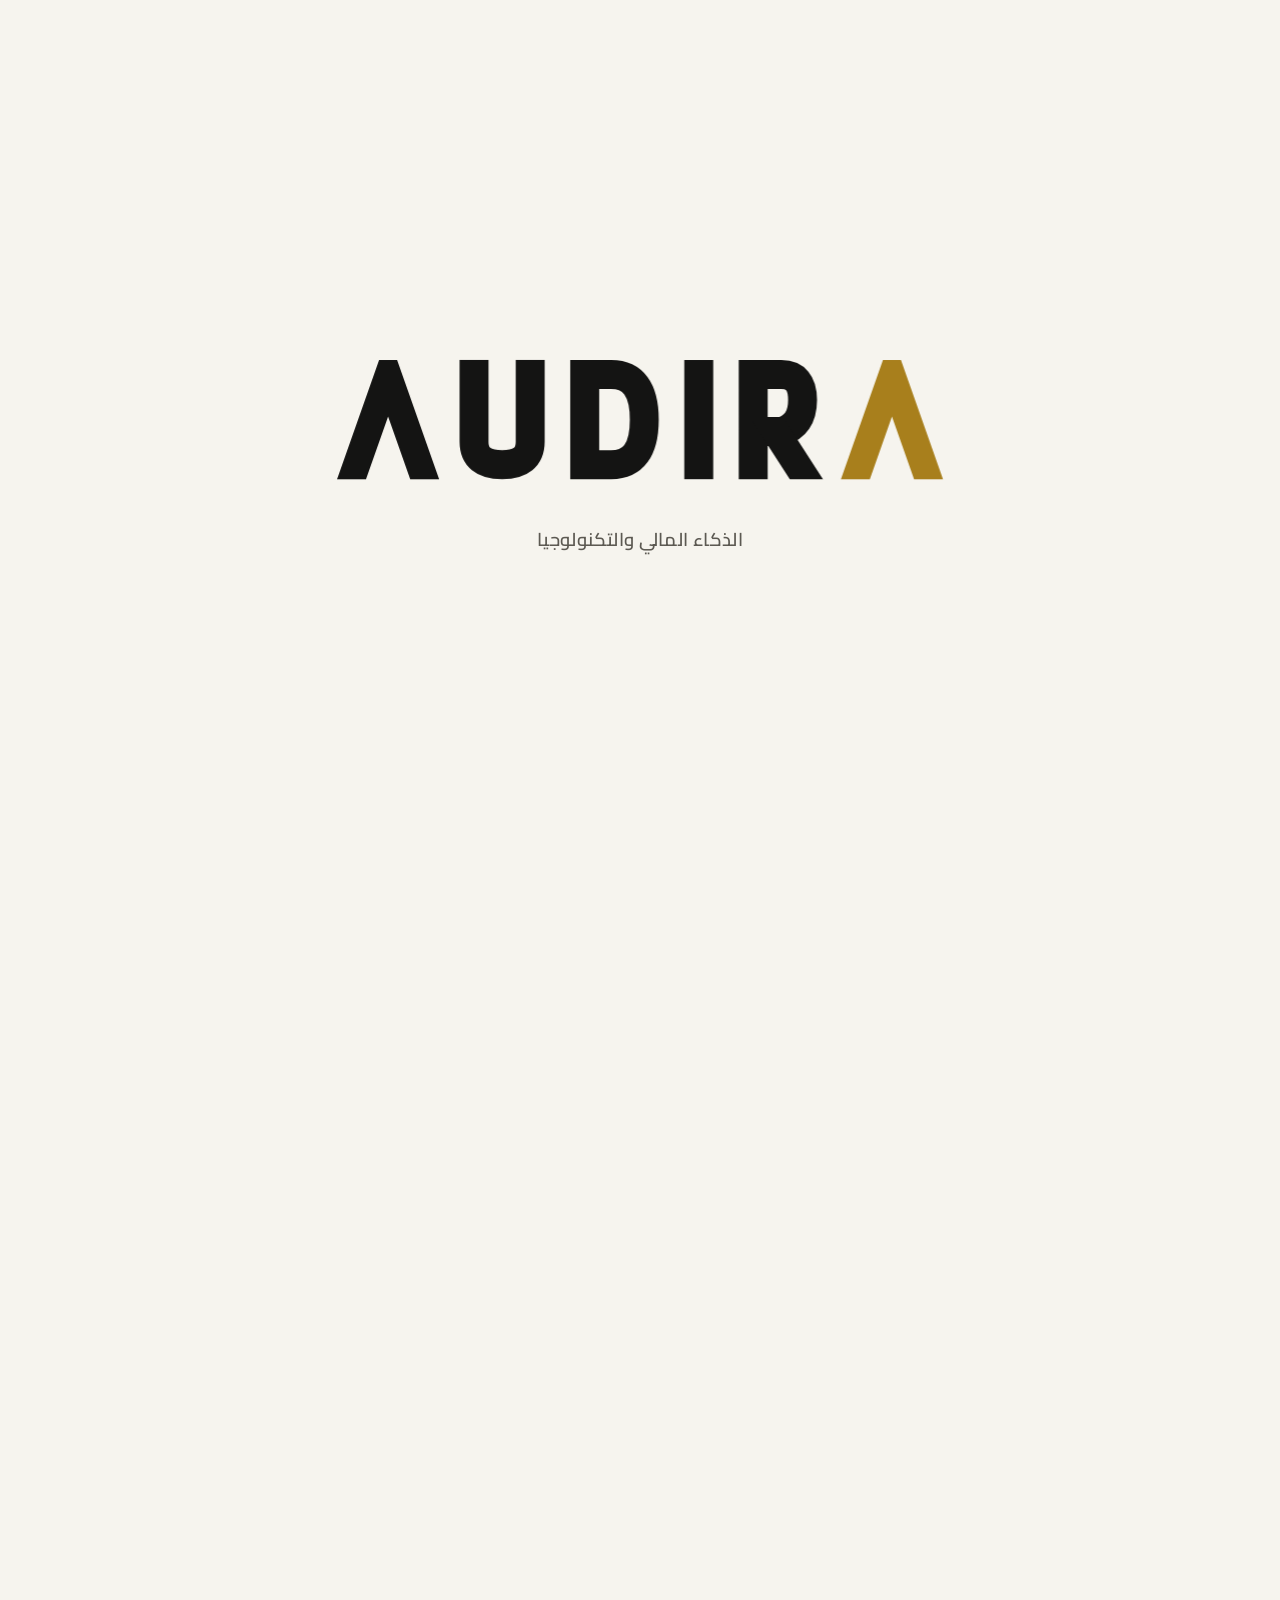
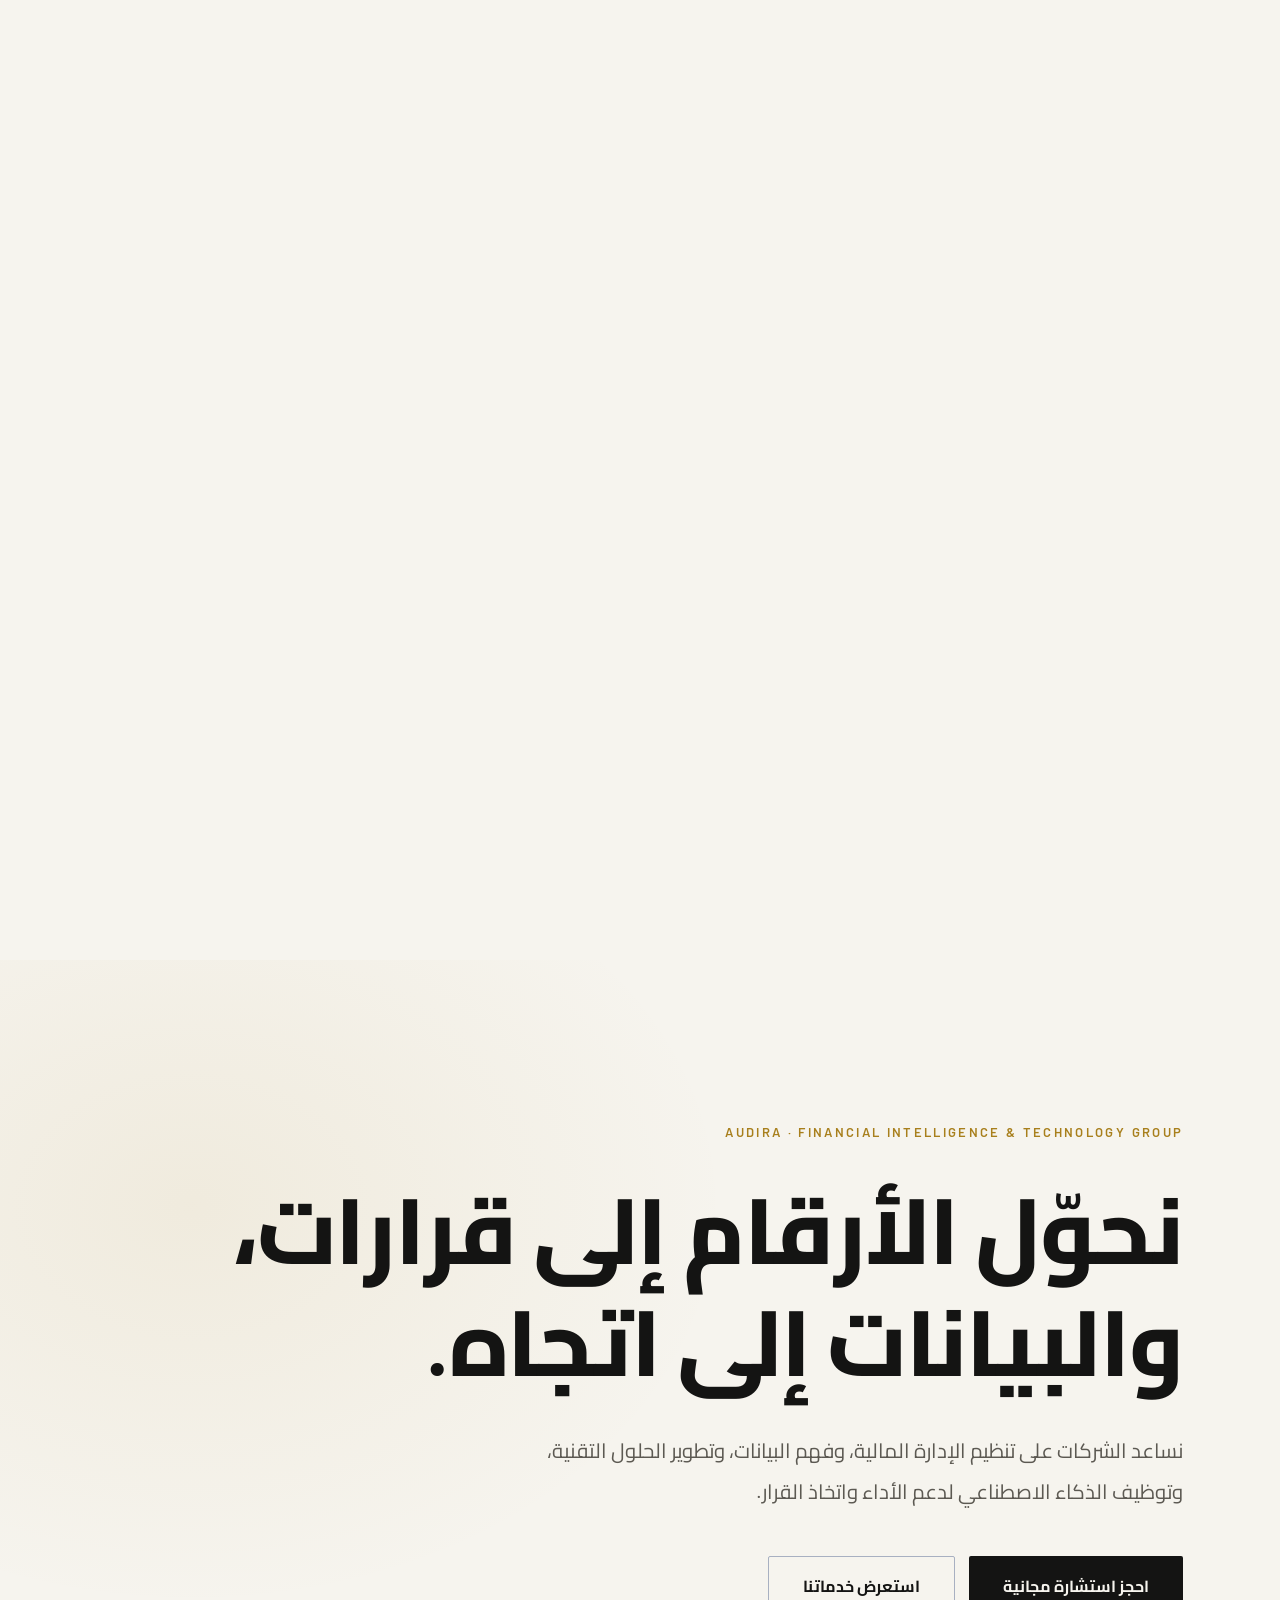
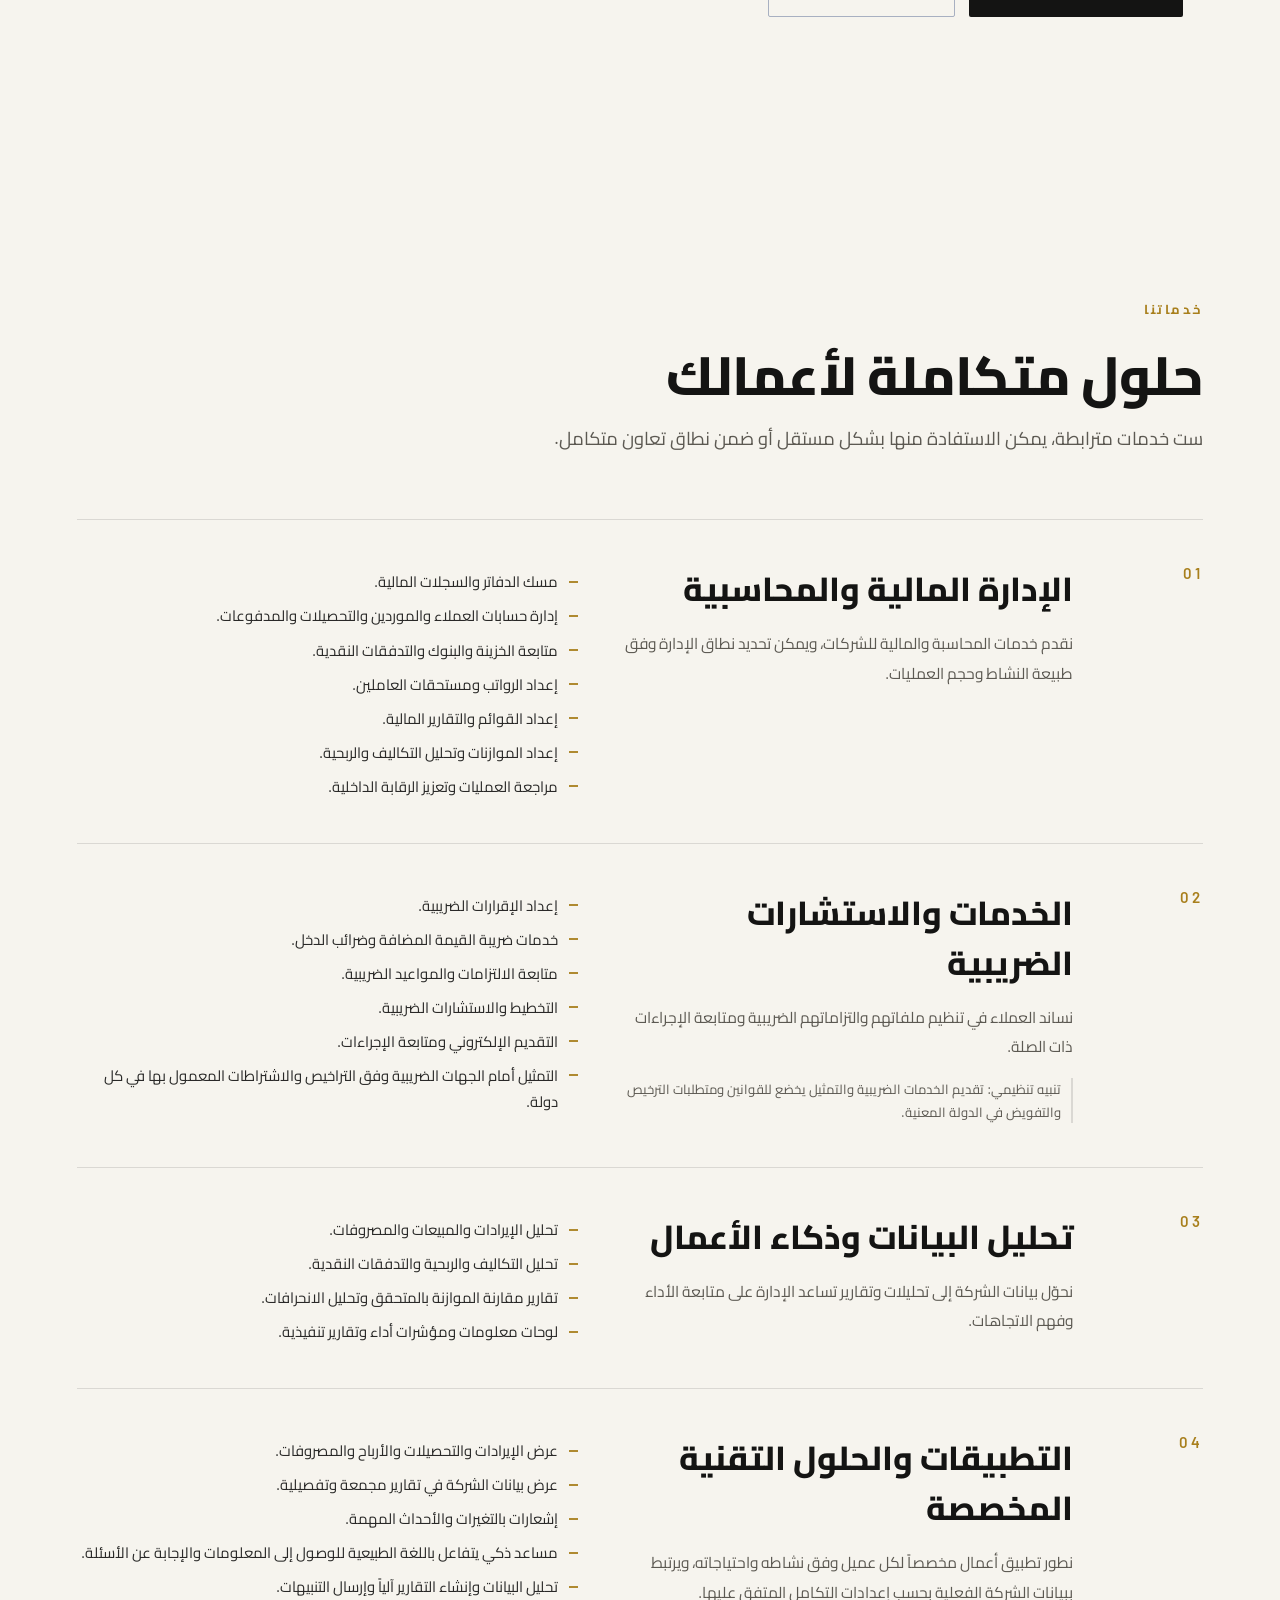
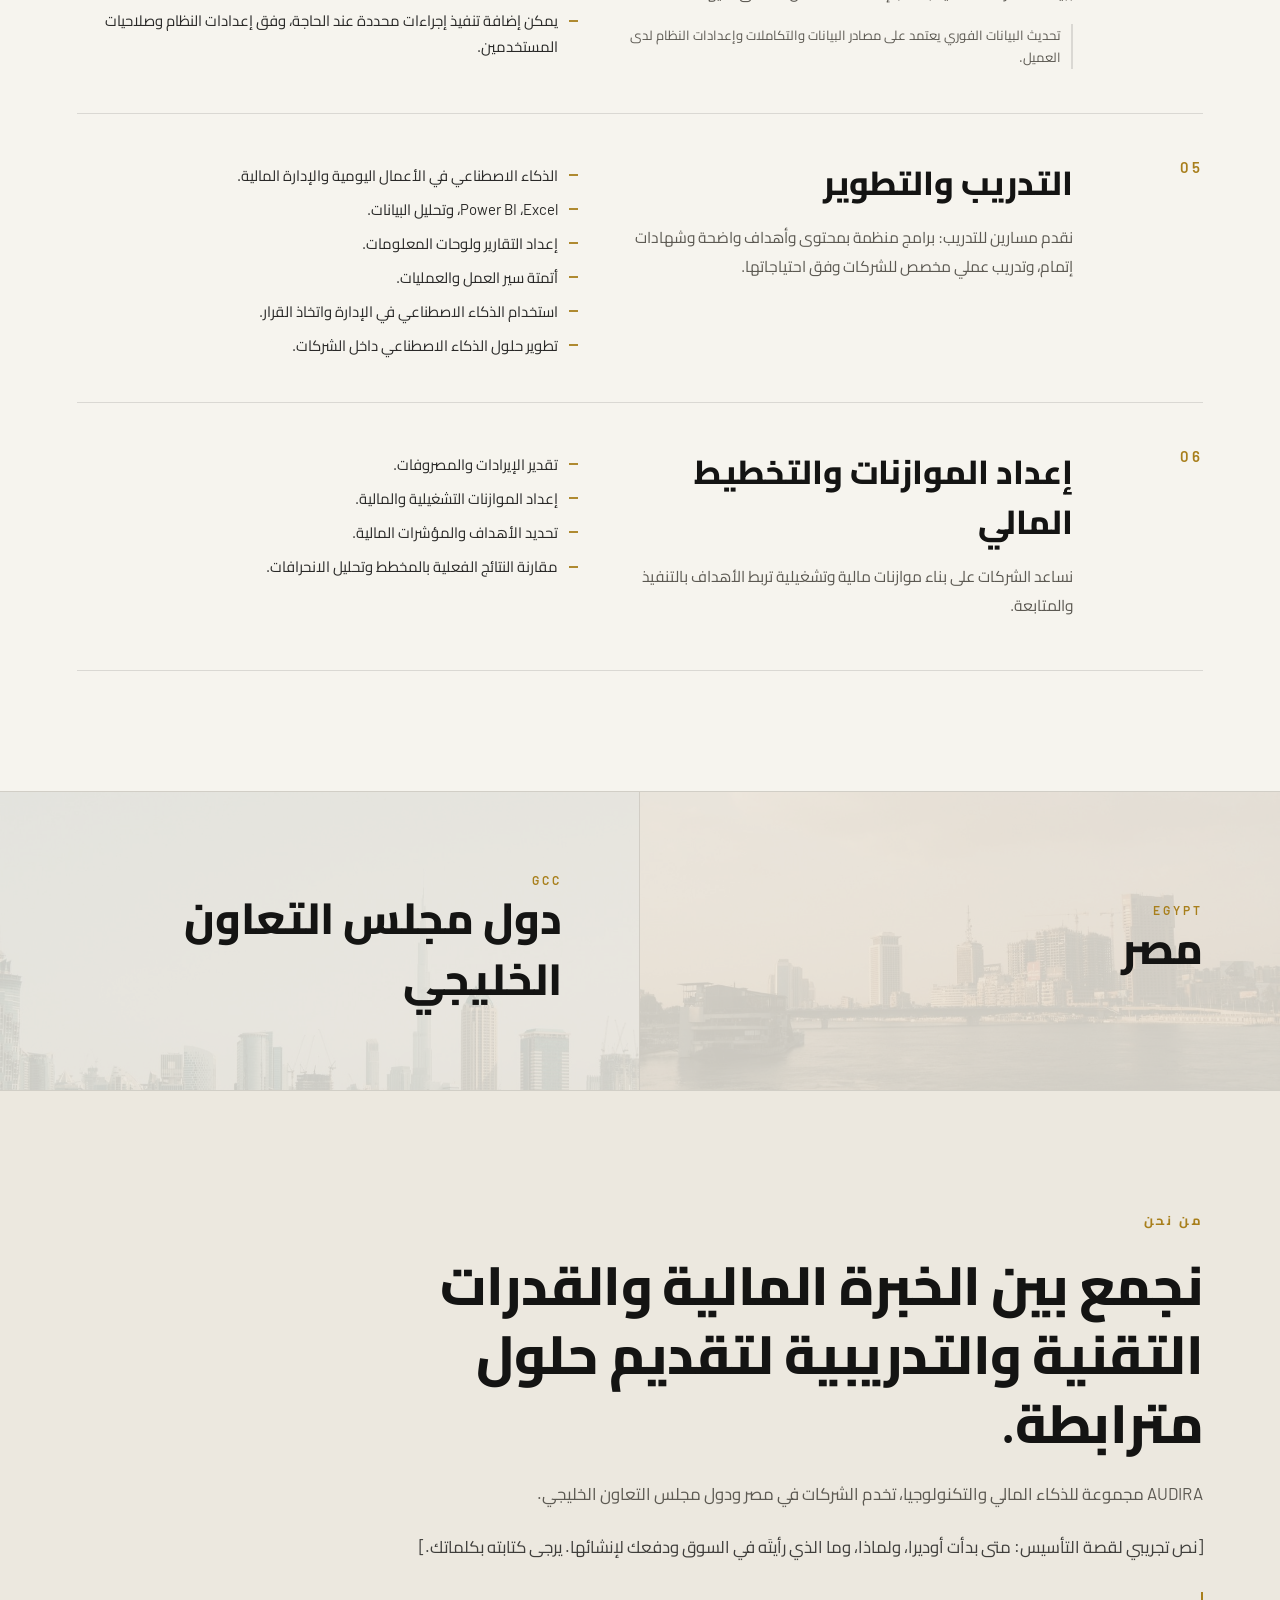
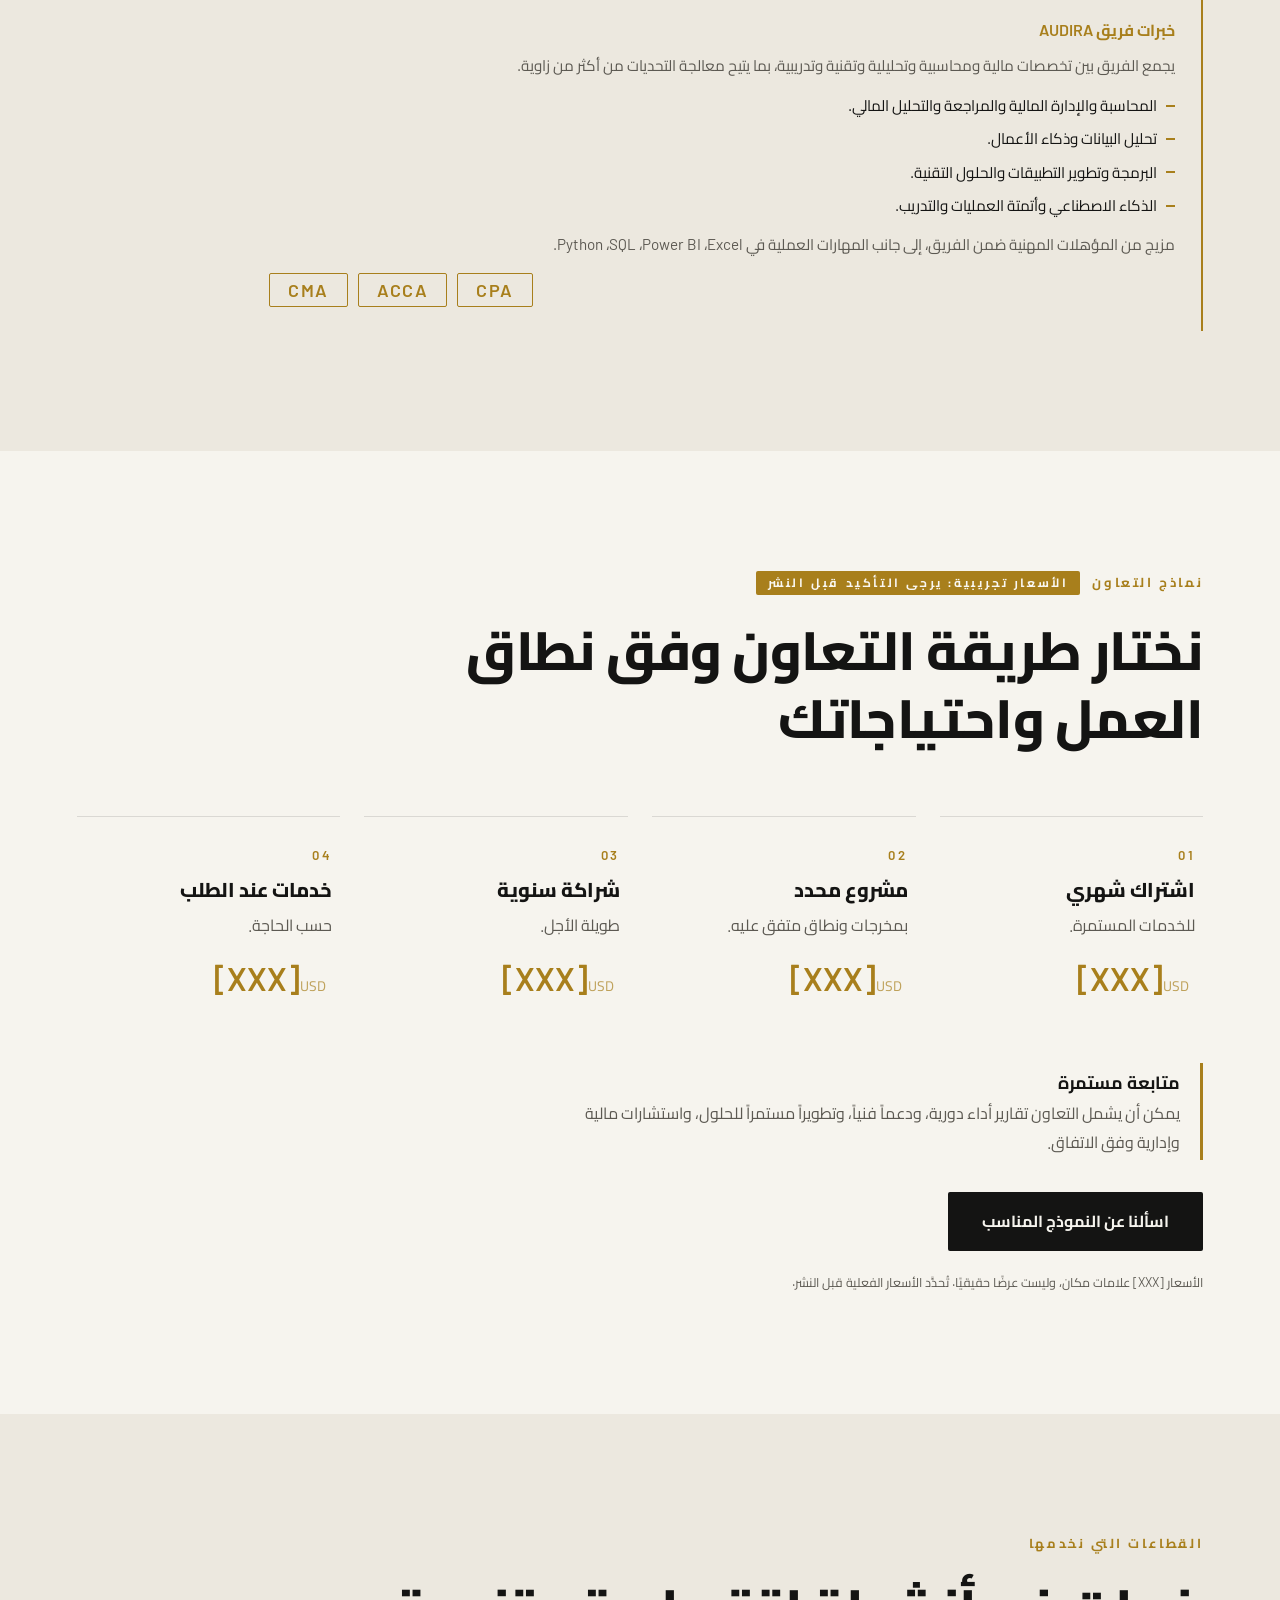
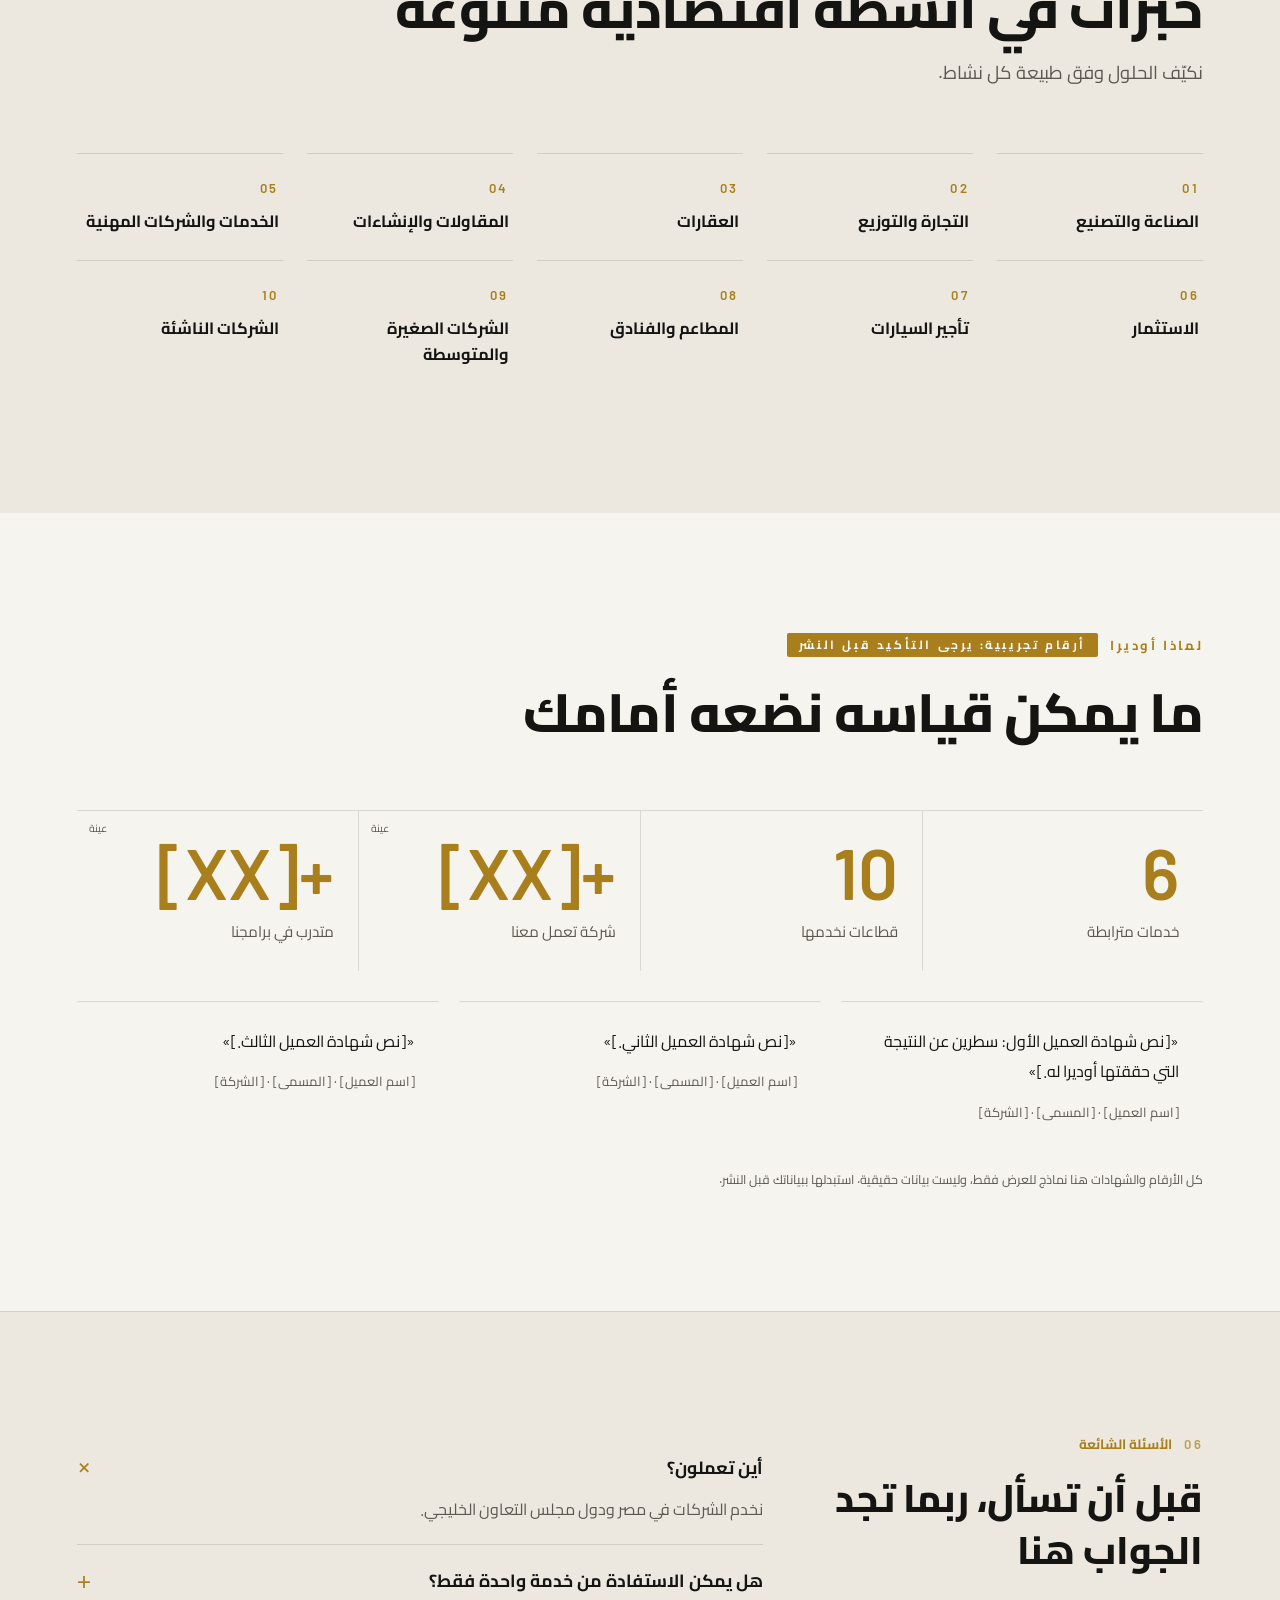
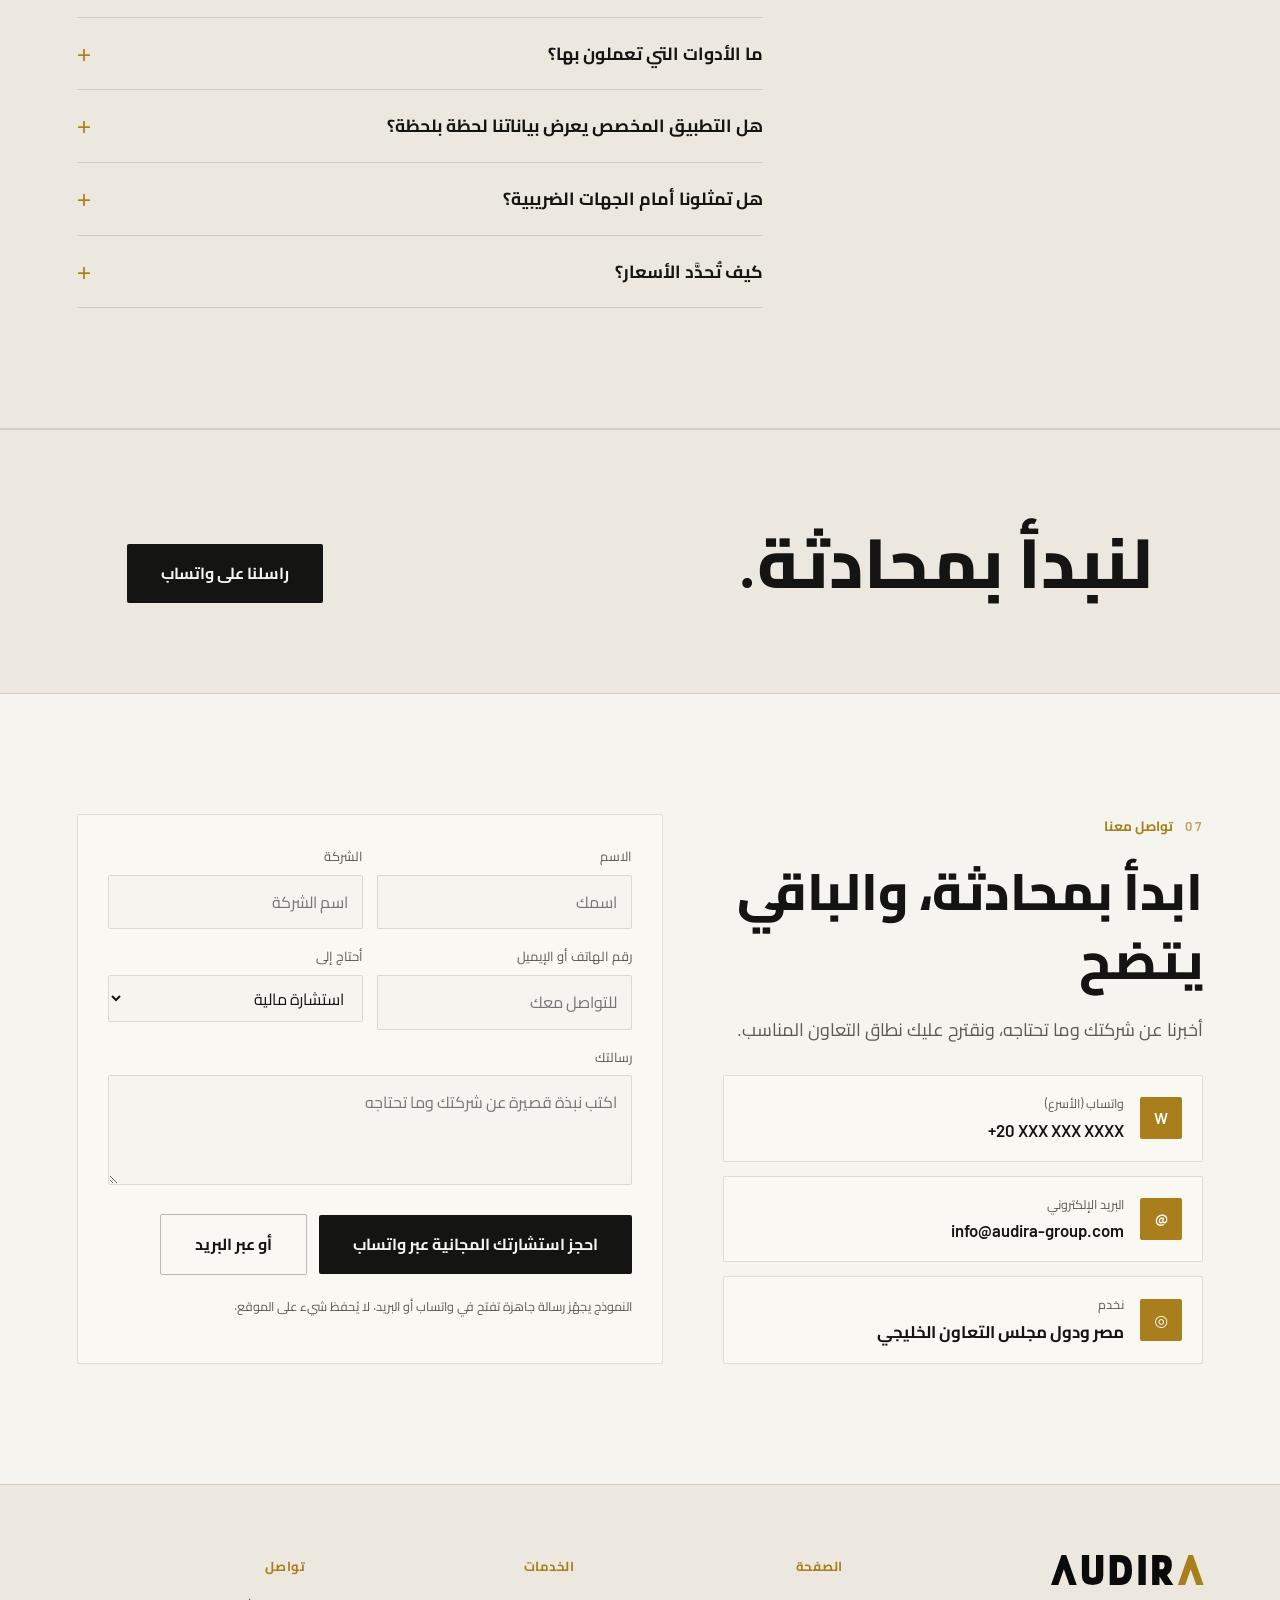
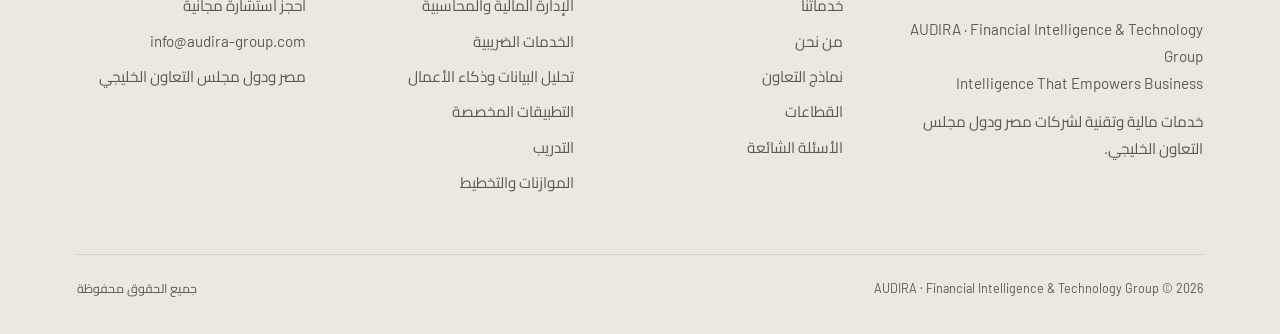
